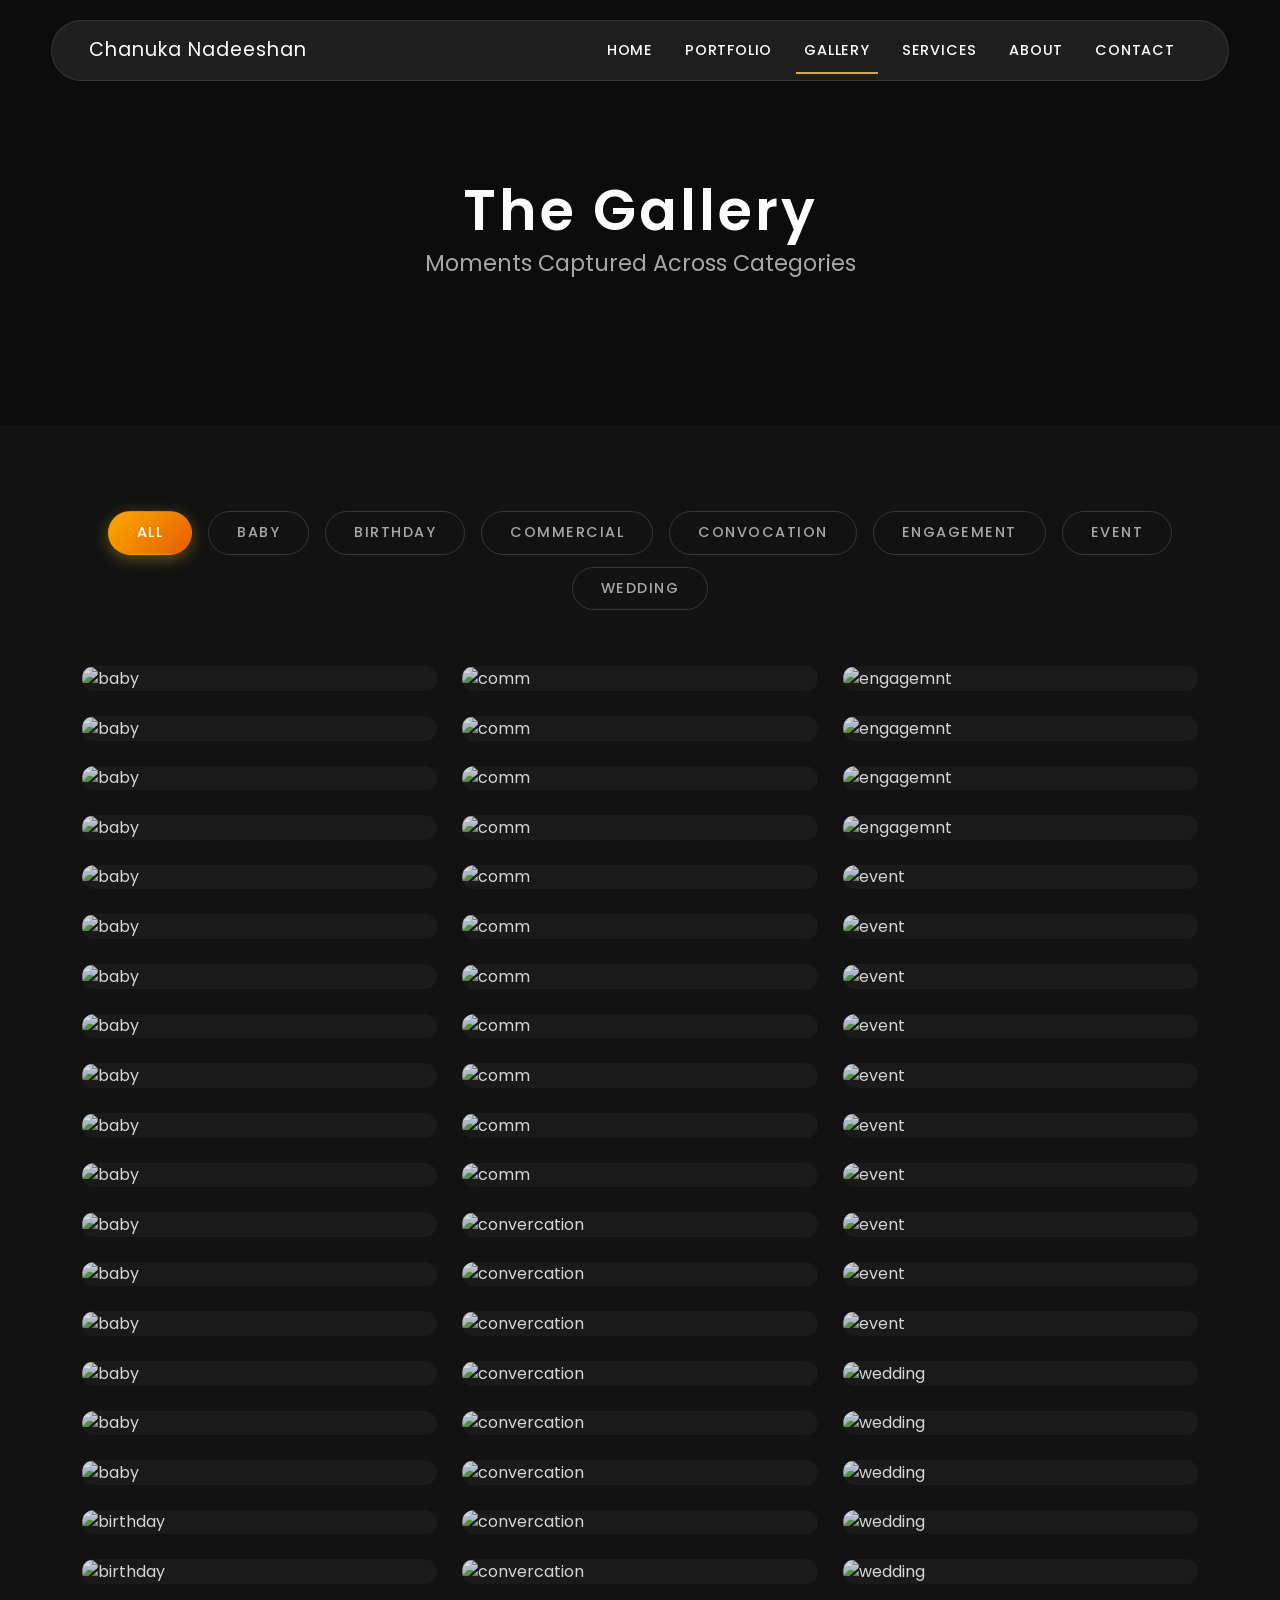
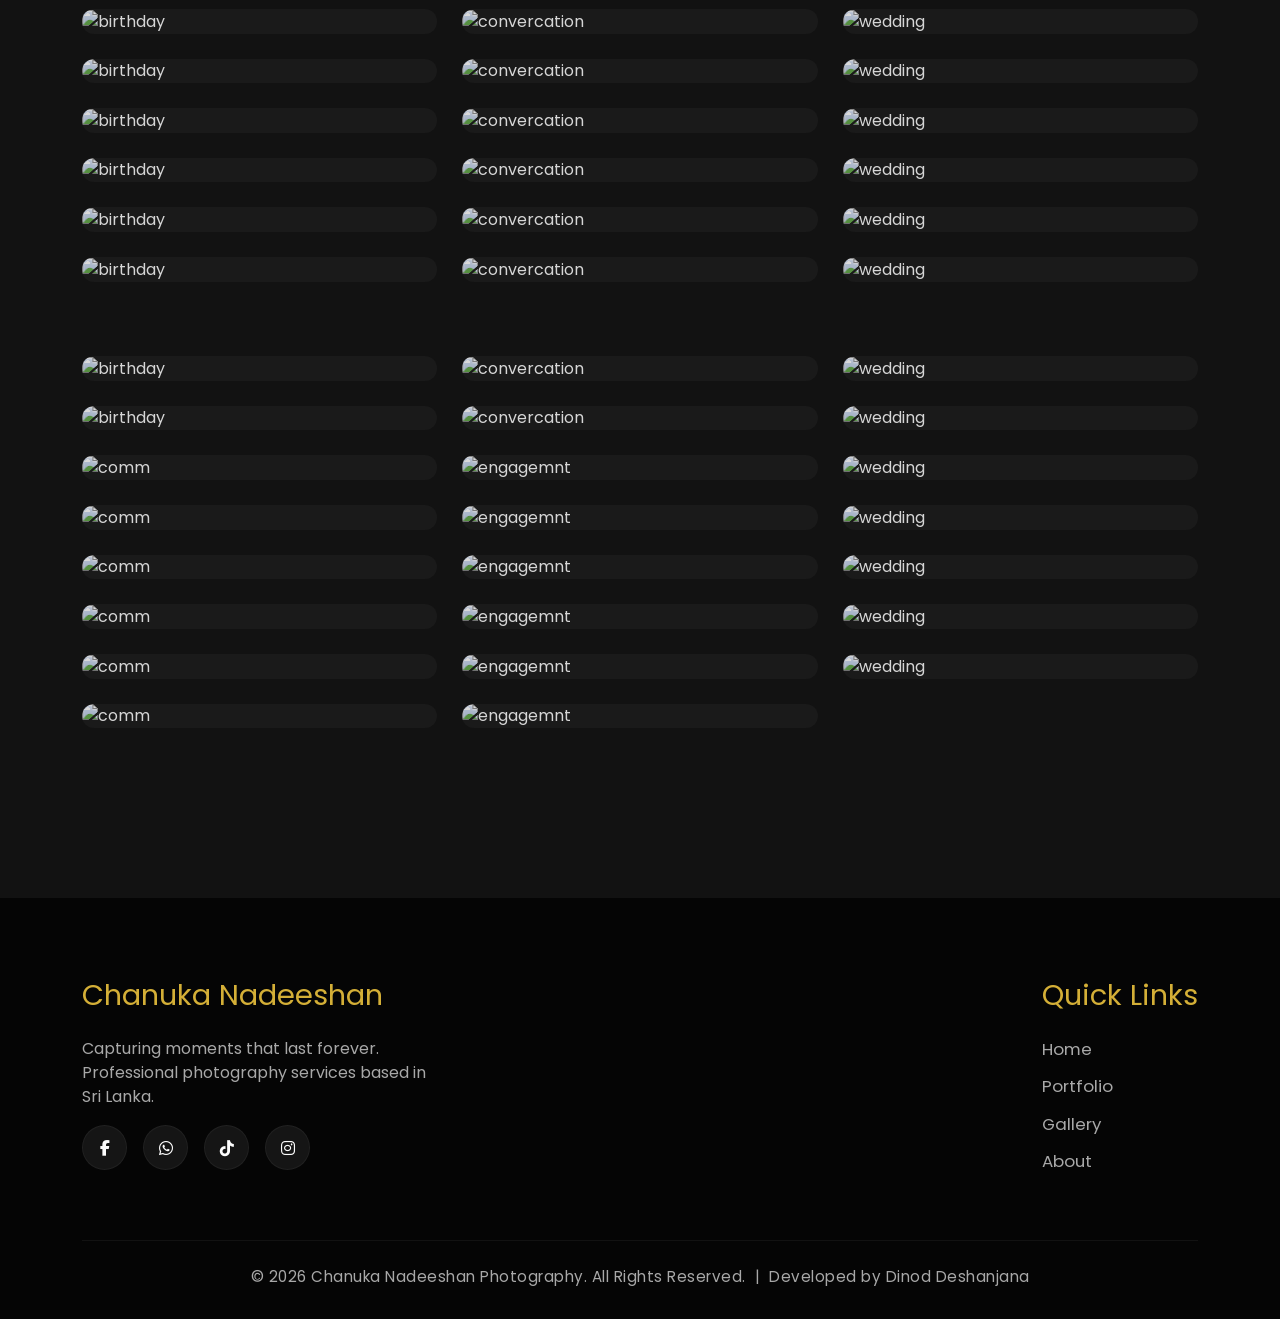
==== gallery.html @ 82fe2536 "Add gallery page, images, and helper scripts Adds a complete gallery feature and related assets: gal" ====
<!DOCTYPE html>
<html lang="en">

<head>
    <meta charset="UTF-8">
    <meta name="viewport" content="width=device-width, initial-scale=1.0">
    <title>Gallery | Chanuka Nadeeshan</title>

    <meta name="description"
        content="View the full photo gallery of Chanuka Nadeeshan, including weddings, portraits, nature, events, and birthdays.">

    <!-- Bootstrap 5 CSS -->
    <link href="https://cdn.jsdelivr.net/npm/bootstrap@5.3.2/dist/css/bootstrap.min.css" rel="stylesheet">

    <!-- Font Awesome (Icons) -->
    <link rel="stylesheet" href="https://cdnjs.cloudflare.com/ajax/libs/font-awesome/6.4.2/css/all.min.css">

    <!-- Custom CSS -->
    <link rel="stylesheet" href="style.css">
</head>

<body id="page-top" data-bs-spy="scroll" data-bs-target="#mainNav" data-bs-offset="70">

    <!-- Navigation Bar -->
    <nav class="navbar navbar-expand-lg fixed-top scrolled" id="mainNav">
        <div class="container">
            <a class="navbar-brand" href="index.html#home">Chanuka Nadeeshan</a>
            <button class="navbar-toggler" type="button" data-bs-toggle="collapse" data-bs-target="#navbarResponsive"
                aria-controls="navbarResponsive" aria-expanded="false" aria-label="Toggle navigation">
                <i class="fas fa-bars"></i>
            </button>
            <div class="collapse navbar-collapse" id="navbarResponsive">
                <ul class="navbar-nav ms-auto py-4 py-lg-0">
                    <li class="nav-item"><a class="nav-link" href="index.html#home">Home</a></li>
                    <li class="nav-item"><a class="nav-link" href="index.html#portfolio">Portfolio</a></li>
                    <li class="nav-item"><a class="nav-link active" href="gallery.html">Gallery</a></li>
                    <li class="nav-item"><a class="nav-link" href="index.html#services">Services</a></li>
                    <li class="nav-item"><a class="nav-link" href="index.html#about">About</a></li>
                    <li class="nav-item"><a class="nav-link" href="index.html#contact">Contact</a></li>
                </ul>
            </div>
        </div>
    </nav>

    <!-- Header -->
    <header class="gallery-page-header">
        <div class="container">
            <h1 class="hero-title" style="font-size: 3.5rem;">The Gallery</h1>
            <p class="hero-tagline text-muted-custom">Moments Captured Across Categories</p>
        </div>
    </header>

    <!-- Gallery Section -->
    <section class="gallery-content">
        <div class="container">
            <!-- Filter Buttons -->
            <div class="filter-container text-center">
                <button class="filter-btn active" data-filter="all">All</button>
                <button class="filter-btn" data-filter="baby">Baby</button>
                <button class="filter-btn" data-filter="birthday">Birthday</button>
                <button class="filter-btn" data-filter="comm">Commercial</button>
                <button class="filter-btn" data-filter="convercation">Convocation</button>
                <button class="filter-btn" data-filter="engagemnt">Engagement</button>
                <button class="filter-btn" data-filter="event">Event</button>
                <button class="filter-btn" data-filter="wedding">Wedding</button>
            </div>

            <!-- Masonry Grid Layout -->
            <div class="gallery-masonry" id="galleryContainer">
                <div class="gallery-grid-item baby animate-on-scroll fade-up" data-bs-toggle="modal" data-bs-target="#lightboxModal"
                    data-bs-img="Photos/baby/DSC_0100 copy.jpg"
                    data-bs-caption="Baby">
                    <img loading="lazy" decoding="async" decoding="async" src="Photos/baby/DSC_0100 copy.jpg"
                        alt="baby">
                    <i class="fas fa-search-plus overlay-icon"></i>
                </div>
                <div class="gallery-grid-item baby animate-on-scroll fade-up" data-bs-toggle="modal" data-bs-target="#lightboxModal"
                    data-bs-img="Photos/baby/DSC_0131 copy.jpg"
                    data-bs-caption="Baby">
                    <img loading="lazy" decoding="async" decoding="async" src="Photos/baby/DSC_0131 copy.jpg"
                        alt="baby">
                    <i class="fas fa-search-plus overlay-icon"></i>
                </div>
                <div class="gallery-grid-item baby animate-on-scroll fade-up" data-bs-toggle="modal" data-bs-target="#lightboxModal"
                    data-bs-img="Photos/baby/DSC_0189 copy.jpg"
                    data-bs-caption="Baby">
                    <img loading="lazy" decoding="async" decoding="async" src="Photos/baby/DSC_0189 copy.jpg"
                        alt="baby">
                    <i class="fas fa-search-plus overlay-icon"></i>
                </div>
                <div class="gallery-grid-item baby animate-on-scroll fade-up" data-bs-toggle="modal" data-bs-target="#lightboxModal"
                    data-bs-img="Photos/baby/DSC_0196 copy.jpg"
                    data-bs-caption="Baby">
                    <img loading="lazy" decoding="async" decoding="async" src="Photos/baby/DSC_0196 copy.jpg"
                        alt="baby">
                    <i class="fas fa-search-plus overlay-icon"></i>
                </div>
                <div class="gallery-grid-item baby animate-on-scroll fade-up" data-bs-toggle="modal" data-bs-target="#lightboxModal"
                    data-bs-img="Photos/baby/DSC_0201 copy1.jpg"
                    data-bs-caption="Baby">
                    <img loading="lazy" decoding="async" decoding="async" src="Photos/baby/DSC_0201 copy1.jpg"
                        alt="baby">
                    <i class="fas fa-search-plus overlay-icon"></i>
                </div>
                <div class="gallery-grid-item baby animate-on-scroll fade-up" data-bs-toggle="modal" data-bs-target="#lightboxModal"
                    data-bs-img="Photos/baby/DSC_0809-Edit.jpg"
                    data-bs-caption="Baby">
                    <img loading="lazy" decoding="async" decoding="async" src="Photos/baby/DSC_0809-Edit.jpg"
                        alt="baby">
                    <i class="fas fa-search-plus overlay-icon"></i>
                </div>
                <div class="gallery-grid-item baby animate-on-scroll fade-up" data-bs-toggle="modal" data-bs-target="#lightboxModal"
                    data-bs-img="Photos/baby/DSC_1393 copy.jpg"
                    data-bs-caption="Baby">
                    <img loading="lazy" decoding="async" decoding="async" src="Photos/baby/DSC_1393 copy.jpg"
                        alt="baby">
                    <i class="fas fa-search-plus overlay-icon"></i>
                </div>
                <div class="gallery-grid-item baby animate-on-scroll fade-up" data-bs-toggle="modal" data-bs-target="#lightboxModal"
                    data-bs-img="Photos/baby/DSC_1400 copy.jpg"
                    data-bs-caption="Baby">
                    <img loading="lazy" decoding="async" decoding="async" src="Photos/baby/DSC_1400 copy.jpg"
                        alt="baby">
                    <i class="fas fa-search-plus overlay-icon"></i>
                </div>
                <div class="gallery-grid-item baby animate-on-scroll fade-up" data-bs-toggle="modal" data-bs-target="#lightboxModal"
                    data-bs-img="Photos/baby/DSC_1410 copy.jpg"
                    data-bs-caption="Baby">
                    <img loading="lazy" decoding="async" decoding="async" src="Photos/baby/DSC_1410 copy.jpg"
                        alt="baby">
                    <i class="fas fa-search-plus overlay-icon"></i>
                </div>
                <div class="gallery-grid-item baby animate-on-scroll fade-up" data-bs-toggle="modal" data-bs-target="#lightboxModal"
                    data-bs-img="Photos/baby/DSC_1415 copy.jpg"
                    data-bs-caption="Baby">
                    <img loading="lazy" decoding="async" decoding="async" src="Photos/baby/DSC_1415 copy.jpg"
                        alt="baby">
                    <i class="fas fa-search-plus overlay-icon"></i>
                </div>
                <div class="gallery-grid-item baby animate-on-scroll fade-up" data-bs-toggle="modal" data-bs-target="#lightboxModal"
                    data-bs-img="Photos/baby/DSC_1418 copy.jpg"
                    data-bs-caption="Baby">
                    <img loading="lazy" decoding="async" decoding="async" src="Photos/baby/DSC_1418 copy.jpg"
                        alt="baby">
                    <i class="fas fa-search-plus overlay-icon"></i>
                </div>
                <div class="gallery-grid-item baby animate-on-scroll fade-up" data-bs-toggle="modal" data-bs-target="#lightboxModal"
                    data-bs-img="Photos/baby/DSC_1421 copy.jpg"
                    data-bs-caption="Baby">
                    <img loading="lazy" decoding="async" decoding="async" src="Photos/baby/DSC_1421 copy.jpg"
                        alt="baby">
                    <i class="fas fa-search-plus overlay-icon"></i>
                </div>
                <div class="gallery-grid-item baby animate-on-scroll fade-up" data-bs-toggle="modal" data-bs-target="#lightboxModal"
                    data-bs-img="Photos/baby/DSC_1511 copy.jpg"
                    data-bs-caption="Baby">
                    <img loading="lazy" decoding="async" decoding="async" src="Photos/baby/DSC_1511 copy.jpg"
                        alt="baby">
                    <i class="fas fa-search-plus overlay-icon"></i>
                </div>
                <div class="gallery-grid-item baby animate-on-scroll fade-up" data-bs-toggle="modal" data-bs-target="#lightboxModal"
                    data-bs-img="Photos/baby/DSC_1523-Edit copy.jpg"
                    data-bs-caption="Baby">
                    <img loading="lazy" decoding="async" decoding="async" src="Photos/baby/DSC_1523-Edit copy.jpg"
                        alt="baby">
                    <i class="fas fa-search-plus overlay-icon"></i>
                </div>
                <div class="gallery-grid-item baby animate-on-scroll fade-up" data-bs-toggle="modal" data-bs-target="#lightboxModal"
                    data-bs-img="Photos/baby/DSC_1595 copy.jpg"
                    data-bs-caption="Baby">
                    <img loading="lazy" decoding="async" decoding="async" src="Photos/baby/DSC_1595 copy.jpg"
                        alt="baby">
                    <i class="fas fa-search-plus overlay-icon"></i>
                </div>
                <div class="gallery-grid-item baby animate-on-scroll fade-up" data-bs-toggle="modal" data-bs-target="#lightboxModal"
                    data-bs-img="Photos/baby/DSC_1616 copy.jpg"
                    data-bs-caption="Baby">
                    <img loading="lazy" decoding="async" decoding="async" src="Photos/baby/DSC_1616 copy.jpg"
                        alt="baby">
                    <i class="fas fa-search-plus overlay-icon"></i>
                </div>
                <div class="gallery-grid-item baby animate-on-scroll fade-up" data-bs-toggle="modal" data-bs-target="#lightboxModal"
                    data-bs-img="Photos/baby/DSC_1634 copy.jpg"
                    data-bs-caption="Baby">
                    <img loading="lazy" decoding="async" decoding="async" src="Photos/baby/DSC_1634 copy.jpg"
                        alt="baby">
                    <i class="fas fa-search-plus overlay-icon"></i>
                </div>
                <div class="gallery-grid-item birthday animate-on-scroll fade-up" data-bs-toggle="modal" data-bs-target="#lightboxModal"
                    data-bs-img="Photos/birthday/1.jpg"
                    data-bs-caption="Birthday">
                    <img loading="lazy" decoding="async" decoding="async" src="Photos/birthday/1.jpg"
                        alt="birthday">
                    <i class="fas fa-search-plus overlay-icon"></i>
                </div>
                <div class="gallery-grid-item birthday animate-on-scroll fade-up" data-bs-toggle="modal" data-bs-target="#lightboxModal"
                    data-bs-img="Photos/birthday/2.jpg"
                    data-bs-caption="Birthday">
                    <img loading="lazy" decoding="async" decoding="async" src="Photos/birthday/2.jpg"
                        alt="birthday">
                    <i class="fas fa-search-plus overlay-icon"></i>
                </div>
                <div class="gallery-grid-item birthday animate-on-scroll fade-up" data-bs-toggle="modal" data-bs-target="#lightboxModal"
                    data-bs-img="Photos/birthday/reguni-26 copy.jpg"
                    data-bs-caption="Birthday">
                    <img loading="lazy" decoding="async" decoding="async" src="Photos/birthday/reguni-26 copy.jpg"
                        alt="birthday">
                    <i class="fas fa-search-plus overlay-icon"></i>
                </div>
                <div class="gallery-grid-item birthday animate-on-scroll fade-up" data-bs-toggle="modal" data-bs-target="#lightboxModal"
                    data-bs-img="Photos/birthday/reguni-38 copy.jpg"
                    data-bs-caption="Birthday">
                    <img loading="lazy" decoding="async" decoding="async" src="Photos/birthday/reguni-38 copy.jpg"
                        alt="birthday">
                    <i class="fas fa-search-plus overlay-icon"></i>
                </div>
                <div class="gallery-grid-item birthday animate-on-scroll fade-up" data-bs-toggle="modal" data-bs-target="#lightboxModal"
                    data-bs-img="Photos/birthday/reguni-48 copy.jpg"
                    data-bs-caption="Birthday">
                    <img loading="lazy" decoding="async" decoding="async" src="Photos/birthday/reguni-48 copy.jpg"
                        alt="birthday">
                    <i class="fas fa-search-plus overlay-icon"></i>
                </div>
                <div class="gallery-grid-item birthday animate-on-scroll fade-up" data-bs-toggle="modal" data-bs-target="#lightboxModal"
                    data-bs-img="Photos/birthday/reguni-52 copy.jpg"
                    data-bs-caption="Birthday">
                    <img loading="lazy" decoding="async" decoding="async" src="Photos/birthday/reguni-52 copy.jpg"
                        alt="birthday">
                    <i class="fas fa-search-plus overlay-icon"></i>
                </div>
                <div class="gallery-grid-item birthday animate-on-scroll fade-up" data-bs-toggle="modal" data-bs-target="#lightboxModal"
                    data-bs-img="Photos/birthday/reguni-55 copy.jpg"
                    data-bs-caption="Birthday">
                    <img loading="lazy" decoding="async" decoding="async" src="Photos/birthday/reguni-55 copy.jpg"
                        alt="birthday">
                    <i class="fas fa-search-plus overlay-icon"></i>
                </div>
                <div class="gallery-grid-item birthday animate-on-scroll fade-up" data-bs-toggle="modal" data-bs-target="#lightboxModal"
                    data-bs-img="Photos/birthday/reguni-61 copy.jpg"
                    data-bs-caption="Birthday">
                    <img loading="lazy" decoding="async" decoding="async" src="Photos/birthday/reguni-61 copy.jpg"
                        alt="birthday">
                    <i class="fas fa-search-plus overlay-icon"></i>
                </div>
                <div class="gallery-grid-item birthday animate-on-scroll fade-up" data-bs-toggle="modal" data-bs-target="#lightboxModal"
                    data-bs-img="Photos/birthday/reguni-64 copy.jpg"
                    data-bs-caption="Birthday">
                    <img loading="lazy" decoding="async" decoding="async" src="Photos/birthday/reguni-64 copy.jpg"
                        alt="birthday">
                    <i class="fas fa-search-plus overlay-icon"></i>
                </div>
                <div class="gallery-grid-item birthday animate-on-scroll fade-up" data-bs-toggle="modal" data-bs-target="#lightboxModal"
                    data-bs-img="Photos/birthday/reguni-88 copy.jpg"
                    data-bs-caption="Birthday">
                    <img loading="lazy" decoding="async" decoding="async" src="Photos/birthday/reguni-88 copy.jpg"
                        alt="birthday">
                    <i class="fas fa-search-plus overlay-icon"></i>
                </div>
                <div class="gallery-grid-item birthday animate-on-scroll fade-up" data-bs-toggle="modal" data-bs-target="#lightboxModal"
                    data-bs-img="Photos/birthday/Untitled-1 copy.jpg"
                    data-bs-caption="Birthday">
                    <img loading="lazy" decoding="async" decoding="async" src="Photos/birthday/Untitled-1 copy.jpg"
                        alt="birthday">
                    <i class="fas fa-search-plus overlay-icon"></i>
                </div>
                <div class="gallery-grid-item comm animate-on-scroll fade-up" data-bs-toggle="modal" data-bs-target="#lightboxModal"
                    data-bs-img="Photos/comm/1.jpg"
                    data-bs-caption="Commercial">
                    <img loading="lazy" decoding="async" decoding="async" src="Photos/comm/1.jpg"
                        alt="comm">
                    <i class="fas fa-search-plus overlay-icon"></i>
                </div>
                <div class="gallery-grid-item comm animate-on-scroll fade-up" data-bs-toggle="modal" data-bs-target="#lightboxModal"
                    data-bs-img="Photos/comm/11.jpg"
                    data-bs-caption="Commercial">
                    <img loading="lazy" decoding="async" decoding="async" src="Photos/comm/11.jpg"
                        alt="comm">
                    <i class="fas fa-search-plus overlay-icon"></i>
                </div>
                <div class="gallery-grid-item comm animate-on-scroll fade-up" data-bs-toggle="modal" data-bs-target="#lightboxModal"
                    data-bs-img="Photos/comm/14.jpg"
                    data-bs-caption="Commercial">
                    <img loading="lazy" decoding="async" decoding="async" src="Photos/comm/14.jpg"
                        alt="comm">
                    <i class="fas fa-search-plus overlay-icon"></i>
                </div>
                <div class="gallery-grid-item comm animate-on-scroll fade-up" data-bs-toggle="modal" data-bs-target="#lightboxModal"
                    data-bs-img="Photos/comm/15.jpg"
                    data-bs-caption="Commercial">
                    <img loading="lazy" decoding="async" decoding="async" src="Photos/comm/15.jpg"
                        alt="comm">
                    <i class="fas fa-search-plus overlay-icon"></i>
                </div>
                <div class="gallery-grid-item comm animate-on-scroll fade-up" data-bs-toggle="modal" data-bs-target="#lightboxModal"
                    data-bs-img="Photos/comm/2.jpg"
                    data-bs-caption="Commercial">
                    <img loading="lazy" decoding="async" decoding="async" src="Photos/comm/2.jpg"
                        alt="comm">
                    <i class="fas fa-search-plus overlay-icon"></i>
                </div>
                <div class="gallery-grid-item comm animate-on-scroll fade-up" data-bs-toggle="modal" data-bs-target="#lightboxModal"
                    data-bs-img="Photos/comm/21.jpg"
                    data-bs-caption="Commercial">
                    <img loading="lazy" decoding="async" decoding="async" src="Photos/comm/21.jpg"
                        alt="comm">
                    <i class="fas fa-search-plus overlay-icon"></i>
                </div>
                <div class="gallery-grid-item comm animate-on-scroll fade-up" data-bs-toggle="modal" data-bs-target="#lightboxModal"
                    data-bs-img="Photos/comm/5.jpg"
                    data-bs-caption="Commercial">
                    <img loading="lazy" decoding="async" decoding="async" src="Photos/comm/5.jpg"
                        alt="comm">
                    <i class="fas fa-search-plus overlay-icon"></i>
                </div>
                <div class="gallery-grid-item comm animate-on-scroll fade-up" data-bs-toggle="modal" data-bs-target="#lightboxModal"
                    data-bs-img="Photos/comm/DSC_0998-Edit copy.jpg"
                    data-bs-caption="Commercial">
                    <img loading="lazy" decoding="async" decoding="async" src="Photos/comm/DSC_0998-Edit copy.jpg"
                        alt="comm">
                    <i class="fas fa-search-plus overlay-icon"></i>
                </div>
                <div class="gallery-grid-item comm animate-on-scroll fade-up" data-bs-toggle="modal" data-bs-target="#lightboxModal"
                    data-bs-img="Photos/comm/DSC_1000-Edit copy.jpg"
                    data-bs-caption="Commercial">
                    <img loading="lazy" decoding="async" decoding="async" src="Photos/comm/DSC_1000-Edit copy.jpg"
                        alt="comm">
                    <i class="fas fa-search-plus overlay-icon"></i>
                </div>
                <div class="gallery-grid-item comm animate-on-scroll fade-up" data-bs-toggle="modal" data-bs-target="#lightboxModal"
                    data-bs-img="Photos/comm/DSC_1002-Edit.jpg"
                    data-bs-caption="Commercial">
                    <img loading="lazy" decoding="async" decoding="async" src="Photos/comm/DSC_1002-Edit.jpg"
                        alt="comm">
                    <i class="fas fa-search-plus overlay-icon"></i>
                </div>
                <div class="gallery-grid-item comm animate-on-scroll fade-up" data-bs-toggle="modal" data-bs-target="#lightboxModal"
                    data-bs-img="Photos/comm/DSC_1005-Edit copy.jpg"
                    data-bs-caption="Commercial">
                    <img loading="lazy" decoding="async" decoding="async" src="Photos/comm/DSC_1005-Edit copy.jpg"
                        alt="comm">
                    <i class="fas fa-search-plus overlay-icon"></i>
                </div>
                <div class="gallery-grid-item comm animate-on-scroll fade-up" data-bs-toggle="modal" data-bs-target="#lightboxModal"
                    data-bs-img="Photos/comm/DSC_1015-Edit copy.jpg"
                    data-bs-caption="Commercial">
                    <img loading="lazy" decoding="async" decoding="async" src="Photos/comm/DSC_1015-Edit copy.jpg"
                        alt="comm">
                    <i class="fas fa-search-plus overlay-icon"></i>
                </div>
                <div class="gallery-grid-item comm animate-on-scroll fade-up" data-bs-toggle="modal" data-bs-target="#lightboxModal"
                    data-bs-img="Photos/comm/DSC_1018-Edit copy.jpg"
                    data-bs-caption="Commercial">
                    <img loading="lazy" decoding="async" decoding="async" src="Photos/comm/DSC_1018-Edit copy.jpg"
                        alt="comm">
                    <i class="fas fa-search-plus overlay-icon"></i>
                </div>
                <div class="gallery-grid-item comm animate-on-scroll fade-up" data-bs-toggle="modal" data-bs-target="#lightboxModal"
                    data-bs-img="Photos/comm/DSC_1057-Edit.jpg"
                    data-bs-caption="Commercial">
                    <img loading="lazy" decoding="async" decoding="async" src="Photos/comm/DSC_1057-Edit.jpg"
                        alt="comm">
                    <i class="fas fa-search-plus overlay-icon"></i>
                </div>
                <div class="gallery-grid-item comm animate-on-scroll fade-up" data-bs-toggle="modal" data-bs-target="#lightboxModal"
                    data-bs-img="Photos/comm/DSC_1069-Edit.jpg"
                    data-bs-caption="Commercial">
                    <img loading="lazy" decoding="async" decoding="async" src="Photos/comm/DSC_1069-Edit.jpg"
                        alt="comm">
                    <i class="fas fa-search-plus overlay-icon"></i>
                </div>
                <div class="gallery-grid-item comm animate-on-scroll fade-up" data-bs-toggle="modal" data-bs-target="#lightboxModal"
                    data-bs-img="Photos/comm/DSC_1129-Edit.jpg"
                    data-bs-caption="Commercial">
                    <img loading="lazy" decoding="async" decoding="async" src="Photos/comm/DSC_1129-Edit.jpg"
                        alt="comm">
                    <i class="fas fa-search-plus overlay-icon"></i>
                </div>
                <div class="gallery-grid-item comm animate-on-scroll fade-up" data-bs-toggle="modal" data-bs-target="#lightboxModal"
                    data-bs-img="Photos/comm/Untitled-1 copy.jpg"
                    data-bs-caption="Commercial">
                    <img loading="lazy" decoding="async" decoding="async" src="Photos/comm/Untitled-1 copy.jpg"
                        alt="comm">
                    <i class="fas fa-search-plus overlay-icon"></i>
                </div>
                <div class="gallery-grid-item convercation animate-on-scroll fade-up" data-bs-toggle="modal" data-bs-target="#lightboxModal"
                    data-bs-img="Photos/convercation/DSC_0021-Edit copy.jpg"
                    data-bs-caption="Convocation">
                    <img loading="lazy" decoding="async" decoding="async" src="Photos/convercation/DSC_0021-Edit copy.jpg"
                        alt="convercation">
                    <i class="fas fa-search-plus overlay-icon"></i>
                </div>
                <div class="gallery-grid-item convercation animate-on-scroll fade-up" data-bs-toggle="modal" data-bs-target="#lightboxModal"
                    data-bs-img="Photos/convercation/DSC_0036-Edit copy.jpg"
                    data-bs-caption="Convocation">
                    <img loading="lazy" decoding="async" decoding="async" src="Photos/convercation/DSC_0036-Edit copy.jpg"
                        alt="convercation">
                    <i class="fas fa-search-plus overlay-icon"></i>
                </div>
                <div class="gallery-grid-item convercation animate-on-scroll fade-up" data-bs-toggle="modal" data-bs-target="#lightboxModal"
                    data-bs-img="Photos/convercation/DSC_0059-Edit-2 copy.jpg"
                    data-bs-caption="Convocation">
                    <img loading="lazy" decoding="async" decoding="async" src="Photos/convercation/DSC_0059-Edit-2 copy.jpg"
                        alt="convercation">
                    <i class="fas fa-search-plus overlay-icon"></i>
                </div>
                <div class="gallery-grid-item convercation animate-on-scroll fade-up" data-bs-toggle="modal" data-bs-target="#lightboxModal"
                    data-bs-img="Photos/convercation/DSC_0061-Edit copy.jpg"
                    data-bs-caption="Convocation">
                    <img loading="lazy" decoding="async" decoding="async" src="Photos/convercation/DSC_0061-Edit copy.jpg"
                        alt="convercation">
                    <i class="fas fa-search-plus overlay-icon"></i>
                </div>
                <div class="gallery-grid-item convercation animate-on-scroll fade-up" data-bs-toggle="modal" data-bs-target="#lightboxModal"
                    data-bs-img="Photos/convercation/DSC_0094-Edit copy.jpg"
                    data-bs-caption="Convocation">
                    <img loading="lazy" decoding="async" decoding="async" src="Photos/convercation/DSC_0094-Edit copy.jpg"
                        alt="convercation">
                    <i class="fas fa-search-plus overlay-icon"></i>
                </div>
                <div class="gallery-grid-item convercation animate-on-scroll fade-up" data-bs-toggle="modal" data-bs-target="#lightboxModal"
                    data-bs-img="Photos/convercation/DSC_0113-Edit.jpg"
                    data-bs-caption="Convocation">
                    <img loading="lazy" decoding="async" decoding="async" src="Photos/convercation/DSC_0113-Edit.jpg"
                        alt="convercation">
                    <i class="fas fa-search-plus overlay-icon"></i>
                </div>
                <div class="gallery-grid-item convercation animate-on-scroll fade-up" data-bs-toggle="modal" data-bs-target="#lightboxModal"
                    data-bs-img="Photos/convercation/DSC_0115-Edit copy.jpg"
                    data-bs-caption="Convocation">
                    <img loading="lazy" decoding="async" decoding="async" src="Photos/convercation/DSC_0115-Edit copy.jpg"
                        alt="convercation">
                    <i class="fas fa-search-plus overlay-icon"></i>
                </div>
                <div class="gallery-grid-item convercation animate-on-scroll fade-up" data-bs-toggle="modal" data-bs-target="#lightboxModal"
                    data-bs-img="Photos/convercation/DSC_0241-Edit copy.jpg"
                    data-bs-caption="Convocation">
                    <img loading="lazy" decoding="async" decoding="async" src="Photos/convercation/DSC_0241-Edit copy.jpg"
                        alt="convercation">
                    <i class="fas fa-search-plus overlay-icon"></i>
                </div>
                <div class="gallery-grid-item convercation animate-on-scroll fade-up" data-bs-toggle="modal" data-bs-target="#lightboxModal"
                    data-bs-img="Photos/convercation/DSC_0267-Edit copy.jpg"
                    data-bs-caption="Convocation">
                    <img loading="lazy" decoding="async" decoding="async" src="Photos/convercation/DSC_0267-Edit copy.jpg"
                        alt="convercation">
                    <i class="fas fa-search-plus overlay-icon"></i>
                </div>
                <div class="gallery-grid-item convercation animate-on-scroll fade-up" data-bs-toggle="modal" data-bs-target="#lightboxModal"
                    data-bs-img="Photos/convercation/DSC_0270-Edit copy.jpg"
                    data-bs-caption="Convocation">
                    <img loading="lazy" decoding="async" decoding="async" src="Photos/convercation/DSC_0270-Edit copy.jpg"
                        alt="convercation">
                    <i class="fas fa-search-plus overlay-icon"></i>
                </div>
                <div class="gallery-grid-item convercation animate-on-scroll fade-up" data-bs-toggle="modal" data-bs-target="#lightboxModal"
                    data-bs-img="Photos/convercation/DSC_0296-Edit copy.jpg"
                    data-bs-caption="Convocation">
                    <img loading="lazy" decoding="async" decoding="async" src="Photos/convercation/DSC_0296-Edit copy.jpg"
                        alt="convercation">
                    <i class="fas fa-search-plus overlay-icon"></i>
                </div>
                <div class="gallery-grid-item convercation animate-on-scroll fade-up" data-bs-toggle="modal" data-bs-target="#lightboxModal"
                    data-bs-img="Photos/convercation/DSC_0460-Edit copy.jpg"
                    data-bs-caption="Convocation">
                    <img loading="lazy" decoding="async" decoding="async" src="Photos/convercation/DSC_0460-Edit copy.jpg"
                        alt="convercation">
                    <i class="fas fa-search-plus overlay-icon"></i>
                </div>
                <div class="gallery-grid-item convercation animate-on-scroll fade-up" data-bs-toggle="modal" data-bs-target="#lightboxModal"
                    data-bs-img="Photos/convercation/DSC_0550-Edit copy.jpg"
                    data-bs-caption="Convocation">
                    <img loading="lazy" decoding="async" decoding="async" src="Photos/convercation/DSC_0550-Edit copy.jpg"
                        alt="convercation">
                    <i class="fas fa-search-plus overlay-icon"></i>
                </div>
                <div class="gallery-grid-item convercation animate-on-scroll fade-up" data-bs-toggle="modal" data-bs-target="#lightboxModal"
                    data-bs-img="Photos/convercation/DSC_0570-Edit copy.jpg"
                    data-bs-caption="Convocation">
                    <img loading="lazy" decoding="async" decoding="async" src="Photos/convercation/DSC_0570-Edit copy.jpg"
                        alt="convercation">
                    <i class="fas fa-search-plus overlay-icon"></i>
                </div>
                <div class="gallery-grid-item convercation animate-on-scroll fade-up" data-bs-toggle="modal" data-bs-target="#lightboxModal"
                    data-bs-img="Photos/convercation/DSC_0606-Edit copy.jpg"
                    data-bs-caption="Convocation">
                    <img loading="lazy" decoding="async" decoding="async" src="Photos/convercation/DSC_0606-Edit copy.jpg"
                        alt="convercation">
                    <i class="fas fa-search-plus overlay-icon"></i>
                </div>
                <div class="gallery-grid-item convercation animate-on-scroll fade-up" data-bs-toggle="modal" data-bs-target="#lightboxModal"
                    data-bs-img="Photos/convercation/Untitled-2.jpg"
                    data-bs-caption="Convocation">
                    <img loading="lazy" decoding="async" decoding="async" src="Photos/convercation/Untitled-2.jpg"
                        alt="convercation">
                    <i class="fas fa-search-plus overlay-icon"></i>
                </div>
                <div class="gallery-grid-item convercation animate-on-scroll fade-up" data-bs-toggle="modal" data-bs-target="#lightboxModal"
                    data-bs-img="Photos/convercation/Untitled-5.jpg"
                    data-bs-caption="Convocation">
                    <img loading="lazy" decoding="async" decoding="async" src="Photos/convercation/Untitled-5.jpg"
                        alt="convercation">
                    <i class="fas fa-search-plus overlay-icon"></i>
                </div>
                <div class="gallery-grid-item engagemnt animate-on-scroll fade-up" data-bs-toggle="modal" data-bs-target="#lightboxModal"
                    data-bs-img="Photos/engagemnt/DSC_0147 copy.jpg"
                    data-bs-caption="Engagement">
                    <img loading="lazy" decoding="async" decoding="async" src="Photos/engagemnt/DSC_0147 copy.jpg"
                        alt="engagemnt">
                    <i class="fas fa-search-plus overlay-icon"></i>
                </div>
                <div class="gallery-grid-item engagemnt animate-on-scroll fade-up" data-bs-toggle="modal" data-bs-target="#lightboxModal"
                    data-bs-img="Photos/engagemnt/DSC_0149 copy.jpg"
                    data-bs-caption="Engagement">
                    <img loading="lazy" decoding="async" decoding="async" src="Photos/engagemnt/DSC_0149 copy.jpg"
                        alt="engagemnt">
                    <i class="fas fa-search-plus overlay-icon"></i>
                </div>
                <div class="gallery-grid-item engagemnt animate-on-scroll fade-up" data-bs-toggle="modal" data-bs-target="#lightboxModal"
                    data-bs-img="Photos/engagemnt/DSC_0201 copy.jpg"
                    data-bs-caption="Engagement">
                    <img loading="lazy" decoding="async" decoding="async" src="Photos/engagemnt/DSC_0201 copy.jpg"
                        alt="engagemnt">
                    <i class="fas fa-search-plus overlay-icon"></i>
                </div>
                <div class="gallery-grid-item engagemnt animate-on-scroll fade-up" data-bs-toggle="modal" data-bs-target="#lightboxModal"
                    data-bs-img="Photos/engagemnt/DSC_0204 copy.jpg"
                    data-bs-caption="Engagement">
                    <img loading="lazy" decoding="async" decoding="async" src="Photos/engagemnt/DSC_0204 copy.jpg"
                        alt="engagemnt">
                    <i class="fas fa-search-plus overlay-icon"></i>
                </div>
                <div class="gallery-grid-item engagemnt animate-on-scroll fade-up" data-bs-toggle="modal" data-bs-target="#lightboxModal"
                    data-bs-img="Photos/engagemnt/DSC_0592-Edit copy.jpg"
                    data-bs-caption="Engagement">
                    <img loading="lazy" decoding="async" decoding="async" src="Photos/engagemnt/DSC_0592-Edit copy.jpg"
                        alt="engagemnt">
                    <i class="fas fa-search-plus overlay-icon"></i>
                </div>
                <div class="gallery-grid-item engagemnt animate-on-scroll fade-up" data-bs-toggle="modal" data-bs-target="#lightboxModal"
                    data-bs-img="Photos/engagemnt/DSC_0664-Edit copy.jpg"
                    data-bs-caption="Engagement">
                    <img loading="lazy" decoding="async" decoding="async" src="Photos/engagemnt/DSC_0664-Edit copy.jpg"
                        alt="engagemnt">
                    <i class="fas fa-search-plus overlay-icon"></i>
                </div>
                <div class="gallery-grid-item engagemnt animate-on-scroll fade-up" data-bs-toggle="modal" data-bs-target="#lightboxModal"
                    data-bs-img="Photos/engagemnt/DSC_0754-Edit copy.jpg"
                    data-bs-caption="Engagement">
                    <img loading="lazy" decoding="async" decoding="async" src="Photos/engagemnt/DSC_0754-Edit copy.jpg"
                        alt="engagemnt">
                    <i class="fas fa-search-plus overlay-icon"></i>
                </div>
                <div class="gallery-grid-item engagemnt animate-on-scroll fade-up" data-bs-toggle="modal" data-bs-target="#lightboxModal"
                    data-bs-img="Photos/engagemnt/Orange Green Photo Autumn Harvest Instagram Post.png"
                    data-bs-caption="Engagement">
                    <img loading="lazy" decoding="async" decoding="async" src="Photos/engagemnt/Orange Green Photo Autumn Harvest Instagram Post.png"
                        alt="engagemnt">
                    <i class="fas fa-search-plus overlay-icon"></i>
                </div>
                <div class="gallery-grid-item engagemnt animate-on-scroll fade-up" data-bs-toggle="modal" data-bs-target="#lightboxModal"
                    data-bs-img="Photos/engagemnt/White Moden Romantic Wedding Photo Collage.png"
                    data-bs-caption="Engagement">
                    <img loading="lazy" decoding="async" decoding="async" src="Photos/engagemnt/White Moden Romantic Wedding Photo Collage.png"
                        alt="engagemnt">
                    <i class="fas fa-search-plus overlay-icon"></i>
                </div>
                <div class="gallery-grid-item engagemnt animate-on-scroll fade-up" data-bs-toggle="modal" data-bs-target="#lightboxModal"
                    data-bs-img="Photos/engagemnt/White Simple Minimalist Happy Wedding Photo Collage.png"
                    data-bs-caption="Engagement">
                    <img loading="lazy" decoding="async" decoding="async" src="Photos/engagemnt/White Simple Minimalist Happy Wedding Photo Collage.png"
                        alt="engagemnt">
                    <i class="fas fa-search-plus overlay-icon"></i>
                </div>
                <div class="gallery-grid-item event animate-on-scroll fade-up" data-bs-toggle="modal" data-bs-target="#lightboxModal"
                    data-bs-img="Photos/event/DSC_0273.jpg"
                    data-bs-caption="Events">
                    <img loading="lazy" decoding="async" decoding="async" src="Photos/event/DSC_0273.jpg"
                        alt="event">
                    <i class="fas fa-search-plus overlay-icon"></i>
                </div>
                <div class="gallery-grid-item event animate-on-scroll fade-up" data-bs-toggle="modal" data-bs-target="#lightboxModal"
                    data-bs-img="Photos/event/DSC_0288.jpg"
                    data-bs-caption="Events">
                    <img loading="lazy" decoding="async" decoding="async" src="Photos/event/DSC_0288.jpg"
                        alt="event">
                    <i class="fas fa-search-plus overlay-icon"></i>
                </div>
                <div class="gallery-grid-item event animate-on-scroll fade-up" data-bs-toggle="modal" data-bs-target="#lightboxModal"
                    data-bs-img="Photos/event/DSC_0348.jpg"
                    data-bs-caption="Events">
                    <img loading="lazy" decoding="async" decoding="async" src="Photos/event/DSC_0348.jpg"
                        alt="event">
                    <i class="fas fa-search-plus overlay-icon"></i>
                </div>
                <div class="gallery-grid-item event animate-on-scroll fade-up" data-bs-toggle="modal" data-bs-target="#lightboxModal"
                    data-bs-img="Photos/event/DSC_0363.jpg"
                    data-bs-caption="Events">
                    <img loading="lazy" decoding="async" decoding="async" src="Photos/event/DSC_0363.jpg"
                        alt="event">
                    <i class="fas fa-search-plus overlay-icon"></i>
                </div>
                <div class="gallery-grid-item event animate-on-scroll fade-up" data-bs-toggle="modal" data-bs-target="#lightboxModal"
                    data-bs-img="Photos/event/DSC_0372.jpg"
                    data-bs-caption="Events">
                    <img loading="lazy" decoding="async" decoding="async" src="Photos/event/DSC_0372.jpg"
                        alt="event">
                    <i class="fas fa-search-plus overlay-icon"></i>
                </div>
                <div class="gallery-grid-item event animate-on-scroll fade-up" data-bs-toggle="modal" data-bs-target="#lightboxModal"
                    data-bs-img="Photos/event/DSC_0426.jpg"
                    data-bs-caption="Events">
                    <img loading="lazy" decoding="async" decoding="async" src="Photos/event/DSC_0426.jpg"
                        alt="event">
                    <i class="fas fa-search-plus overlay-icon"></i>
                </div>
                <div class="gallery-grid-item event animate-on-scroll fade-up" data-bs-toggle="modal" data-bs-target="#lightboxModal"
                    data-bs-img="Photos/event/DSC_0465-Edit.jpg"
                    data-bs-caption="Events">
                    <img loading="lazy" decoding="async" decoding="async" src="Photos/event/DSC_0465-Edit.jpg"
                        alt="event">
                    <i class="fas fa-search-plus overlay-icon"></i>
                </div>
                <div class="gallery-grid-item event animate-on-scroll fade-up" data-bs-toggle="modal" data-bs-target="#lightboxModal"
                    data-bs-img="Photos/event/DSC_0471.jpg"
                    data-bs-caption="Events">
                    <img loading="lazy" decoding="async" decoding="async" src="Photos/event/DSC_0471.jpg"
                        alt="event">
                    <i class="fas fa-search-plus overlay-icon"></i>
                </div>
                <div class="gallery-grid-item event animate-on-scroll fade-up" data-bs-toggle="modal" data-bs-target="#lightboxModal"
                    data-bs-img="Photos/event/DSC_0476.jpg"
                    data-bs-caption="Events">
                    <img loading="lazy" decoding="async" decoding="async" src="Photos/event/DSC_0476.jpg"
                        alt="event">
                    <i class="fas fa-search-plus overlay-icon"></i>
                </div>
                <div class="gallery-grid-item event animate-on-scroll fade-up" data-bs-toggle="modal" data-bs-target="#lightboxModal"
                    data-bs-img="Photos/event/DSC_0519.jpg"
                    data-bs-caption="Events">
                    <img loading="lazy" decoding="async" decoding="async" src="Photos/event/DSC_0519.jpg"
                        alt="event">
                    <i class="fas fa-search-plus overlay-icon"></i>
                </div>
                <div class="gallery-grid-item wedding animate-on-scroll fade-up" data-bs-toggle="modal" data-bs-target="#lightboxModal"
                    data-bs-img="Photos/wedding/DSC_0071 copy.jpg"
                    data-bs-caption="Wedding">
                    <img loading="lazy" decoding="async" decoding="async" src="Photos/wedding/DSC_0071 copy.jpg"
                        alt="wedding">
                    <i class="fas fa-search-plus overlay-icon"></i>
                </div>
                <div class="gallery-grid-item wedding animate-on-scroll fade-up" data-bs-toggle="modal" data-bs-target="#lightboxModal"
                    data-bs-img="Photos/wedding/DSC_0085 copy.jpg"
                    data-bs-caption="Wedding">
                    <img loading="lazy" decoding="async" decoding="async" src="Photos/wedding/DSC_0085 copy.jpg"
                        alt="wedding">
                    <i class="fas fa-search-plus overlay-icon"></i>
                </div>
                <div class="gallery-grid-item wedding animate-on-scroll fade-up" data-bs-toggle="modal" data-bs-target="#lightboxModal"
                    data-bs-img="Photos/wedding/DSC_0137 copy.jpg"
                    data-bs-caption="Wedding">
                    <img loading="lazy" decoding="async" decoding="async" src="Photos/wedding/DSC_0137 copy.jpg"
                        alt="wedding">
                    <i class="fas fa-search-plus overlay-icon"></i>
                </div>
                <div class="gallery-grid-item wedding animate-on-scroll fade-up" data-bs-toggle="modal" data-bs-target="#lightboxModal"
                    data-bs-img="Photos/wedding/DSC_0149 copy.jpg"
                    data-bs-caption="Wedding">
                    <img loading="lazy" decoding="async" decoding="async" src="Photos/wedding/DSC_0149 copy.jpg"
                        alt="wedding">
                    <i class="fas fa-search-plus overlay-icon"></i>
                </div>
                <div class="gallery-grid-item wedding animate-on-scroll fade-up" data-bs-toggle="modal" data-bs-target="#lightboxModal"
                    data-bs-img="Photos/wedding/DSC_0159 copy.jpg"
                    data-bs-caption="Wedding">
                    <img loading="lazy" decoding="async" decoding="async" src="Photos/wedding/DSC_0159 copy.jpg"
                        alt="wedding">
                    <i class="fas fa-search-plus overlay-icon"></i>
                </div>
                <div class="gallery-grid-item wedding animate-on-scroll fade-up" data-bs-toggle="modal" data-bs-target="#lightboxModal"
                    data-bs-img="Photos/wedding/DSC_0844 copy.jpg"
                    data-bs-caption="Wedding">
                    <img loading="lazy" decoding="async" decoding="async" src="Photos/wedding/DSC_0844 copy.jpg"
                        alt="wedding">
                    <i class="fas fa-search-plus overlay-icon"></i>
                </div>
                <div class="gallery-grid-item wedding animate-on-scroll fade-up" data-bs-toggle="modal" data-bs-target="#lightboxModal"
                    data-bs-img="Photos/wedding/DSC_0845 copy.jpg"
                    data-bs-caption="Wedding">
                    <img loading="lazy" decoding="async" decoding="async" src="Photos/wedding/DSC_0845 copy.jpg"
                        alt="wedding">
                    <i class="fas fa-search-plus overlay-icon"></i>
                </div>
                <div class="gallery-grid-item wedding animate-on-scroll fade-up" data-bs-toggle="modal" data-bs-target="#lightboxModal"
                    data-bs-img="Photos/wedding/DSC_0882 copy.jpg"
                    data-bs-caption="Wedding">
                    <img loading="lazy" decoding="async" decoding="async" src="Photos/wedding/DSC_0882 copy.jpg"
                        alt="wedding">
                    <i class="fas fa-search-plus overlay-icon"></i>
                </div>
                <div class="gallery-grid-item wedding animate-on-scroll fade-up" data-bs-toggle="modal" data-bs-target="#lightboxModal"
                    data-bs-img="Photos/wedding/DSC_0905 copy.jpg"
                    data-bs-caption="Wedding">
                    <img loading="lazy" decoding="async" decoding="async" src="Photos/wedding/DSC_0905 copy.jpg"
                        alt="wedding">
                    <i class="fas fa-search-plus overlay-icon"></i>
                </div>
                <div class="gallery-grid-item wedding animate-on-scroll fade-up" data-bs-toggle="modal" data-bs-target="#lightboxModal"
                    data-bs-img="Photos/wedding/DSC_0937 copy.jpg"
                    data-bs-caption="Wedding">
                    <img loading="lazy" decoding="async" decoding="async" src="Photos/wedding/DSC_0937 copy.jpg"
                        alt="wedding">
                    <i class="fas fa-search-plus overlay-icon"></i>
                </div>
                <div class="gallery-grid-item wedding animate-on-scroll fade-up" data-bs-toggle="modal" data-bs-target="#lightboxModal"
                    data-bs-img="Photos/wedding/DSC_0951 copy.jpg"
                    data-bs-caption="Wedding">
                    <img loading="lazy" decoding="async" decoding="async" src="Photos/wedding/DSC_0951 copy.jpg"
                        alt="wedding">
                    <i class="fas fa-search-plus overlay-icon"></i>
                </div>
                <div class="gallery-grid-item wedding animate-on-scroll fade-up" data-bs-toggle="modal" data-bs-target="#lightboxModal"
                    data-bs-img="Photos/wedding/DSC_1024 copy.jpg"
                    data-bs-caption="Wedding">
                    <img loading="lazy" decoding="async" decoding="async" src="Photos/wedding/DSC_1024 copy.jpg"
                        alt="wedding">
                    <i class="fas fa-search-plus overlay-icon"></i>
                </div>
                <div class="gallery-grid-item wedding animate-on-scroll fade-up" data-bs-toggle="modal" data-bs-target="#lightboxModal"
                    data-bs-img="Photos/wedding/DSC_1026 copy.jpg"
                    data-bs-caption="Wedding">
                    <img loading="lazy" decoding="async" decoding="async" src="Photos/wedding/DSC_1026 copy.jpg"
                        alt="wedding">
                    <i class="fas fa-search-plus overlay-icon"></i>
                </div>
                <div class="gallery-grid-item wedding animate-on-scroll fade-up" data-bs-toggle="modal" data-bs-target="#lightboxModal"
                    data-bs-img="Photos/wedding/DSC_1076 copy.jpg"
                    data-bs-caption="Wedding">
                    <img loading="lazy" decoding="async" decoding="async" src="Photos/wedding/DSC_1076 copy.jpg"
                        alt="wedding">
                    <i class="fas fa-search-plus overlay-icon"></i>
                </div>
                <div class="gallery-grid-item wedding animate-on-scroll fade-up" data-bs-toggle="modal" data-bs-target="#lightboxModal"
                    data-bs-img="Photos/wedding/DSC_1214 copy.jpg"
                    data-bs-caption="Wedding">
                    <img loading="lazy" decoding="async" decoding="async" src="Photos/wedding/DSC_1214 copy.jpg"
                        alt="wedding">
                    <i class="fas fa-search-plus overlay-icon"></i>
                </div>
                <div class="gallery-grid-item wedding animate-on-scroll fade-up" data-bs-toggle="modal" data-bs-target="#lightboxModal"
                    data-bs-img="Photos/wedding/DSC_1263 copy.jpg"
                    data-bs-caption="Wedding">
                    <img loading="lazy" decoding="async" decoding="async" src="Photos/wedding/DSC_1263 copy.jpg"
                        alt="wedding">
                    <i class="fas fa-search-plus overlay-icon"></i>
                </div>
                <div class="gallery-grid-item wedding animate-on-scroll fade-up" data-bs-toggle="modal" data-bs-target="#lightboxModal"
                    data-bs-img="Photos/wedding/DSC_1286 copy.jpg"
                    data-bs-caption="Wedding">
                    <img loading="lazy" decoding="async" decoding="async" src="Photos/wedding/DSC_1286 copy.jpg"
                        alt="wedding">
                    <i class="fas fa-search-plus overlay-icon"></i>
                </div>
                <div class="gallery-grid-item wedding animate-on-scroll fade-up" data-bs-toggle="modal" data-bs-target="#lightboxModal"
                    data-bs-img="Photos/wedding/fvgsrd.jpg"
                    data-bs-caption="Wedding">
                    <img loading="lazy" decoding="async" decoding="async" src="Photos/wedding/fvgsrd.jpg"
                        alt="wedding">
                    <i class="fas fa-search-plus overlay-icon"></i>
                </div>
                <div class="gallery-grid-item wedding animate-on-scroll fade-up" data-bs-toggle="modal" data-bs-target="#lightboxModal"
                    data-bs-img="Photos/wedding/Untitled-1 copy.jpg"
                    data-bs-caption="Wedding">
                    <img loading="lazy" decoding="async" decoding="async" src="Photos/wedding/Untitled-1 copy.jpg"
                        alt="wedding">
                    <i class="fas fa-search-plus overlay-icon"></i>
                </div>
            </div>
        </div>
    </section>

    <!-- Lightbox Modal -->
    <div class="modal fade" id="lightboxModal" tabindex="-1" aria-hidden="true">
        <div class="modal-dialog modal-xl modal-dialog-centered">
            <div class="modal-content">
                <div class="modal-header">
                    <button type="button" class="btn-close btn-close-white" data-bs-dismiss="modal"
                        aria-label="Close"></button>
                </div>
                <div class="modal-body text-center p-0">
                    <img src="" alt="Full size" class="img-fluid" style="max-height: 85vh; object-fit: contain;">
                    <p class="modal-caption text-white mt-3 pb-3"
                        style="font-family: var(--font-serif); font-size: 1.2rem;"></p>
                </div>
            </div>
        </div>
    </div>

    <!-- Footer -->
    <footer>
        <div class="container">
            <div class="row g-4">
                <div class="col-lg-4 col-md-6 animate-on-scroll fade-up">
                    <h4 class="footer-title">Chanuka Nadeeshan</h4>
                    <p class="text-muted-custom">Capturing moments that last forever. Professional photography services
                        based in Sri Lanka.</p>
                    <div class="social-icons mt-3">
                        <a href="https://www.facebook.com/profile.php?id=61561567408333" target="_blank"><i class="fab fa-facebook-f"></i></a>
                        <a href="https://wa.me/94728666649" target="_blank"><i class="fab fa-whatsapp"></i></a>
                        <a href="https://www.tiktok.com/@chanu_photography_?is_from_webapp=1&sender_device=pc" target="_blank"><i class="fab fa-tiktok"></i></a>
                        <a href="https://www.instagram.com/chanuka_nadeeshan_/" target="_blank"><i class="fab fa-instagram"></i></a>
                    </div>
                </div>
                <div
                    class="col-lg-4 col-md-6 offset-lg-4 animate-on-scroll fade-up delay-100 d-flex flex-column align-items-lg-end">
                    <div>
                        <h4 class="footer-title">Quick Links</h4>
                        <ul class="footer-links">
                            <li><a href="index.html#home">Home</a></li>
                            <li><a href="index.html#portfolio">Portfolio</a></li>
                            <li><a href="gallery.html">Gallery</a></li>
                            <li><a href="index.html#about">About</a></li>
                        </ul>
                    </div>
                </div>
            </div>
            <div class="copyright text-center">
                <p class="mb-0">&copy; 2026 Chanuka Nadeeshan Photography. All Rights Reserved. &nbsp;|&nbsp; Developed
                    by <a href="https://dinoddeshanjana.github.io/Portfolio/" target="_blank" rel="noopener noreferrer"
                        class="developer-link">Dinod Deshanjana</a></p>
            </div>
        </div>
    </footer>

    <!-- Bootstrap 5 JS Bundle with Popper -->
    <script src="https://cdn.jsdelivr.net/npm/bootstrap@5.3.2/dist/js/bootstrap.bundle.min.js"></script>

    <!-- Custom JS -->
    <script src="script.js"></script>
</body>

</html>
---- style.css ----
/* style.css - Photographer Portfolio */

@import url('https://fonts.googleapis.com/css2?family=Outfit:wght@300;400;500;600&family=Playfair+Display:ital,wght@0,400;0,600;0,700;1,400&display=swap');
@import url('https://fonts.googleapis.com/css2?family=Poppins:ital,wght@0,100;0,200;0,300;0,400;0,500;0,600;0,700;0,800;0,900;1,100;1,200;1,300;1,400;1,500;1,600;1,700;1,800;1,900&display=swap');

:root {
    --primary-color: #d4af37;
    /* Elegant subtle gold */
    --primary-color-hover: #b5952f;
    --bg-dark: #121212;
    --bg-darker: #050505;
    --bg-card: #151515;
    --text-main: #fcfcfc;
    --text-muted: #a8a8a8;
    --font-sans: 'Poppins', sans-serif;
    --font-serif: 'Poppins', sans-serif;
    --transition-speed: 0.5s;
    --ease-smooth: cubic-bezier(0.25, 0.8, 0.25, 1);
    --ease-premium: cubic-bezier(0.23, 1, 0.32, 1);
    --ease-in-out-expo: cubic-bezier(1, 0, 0, 1);
    --transition-smooth: 0.4s cubic-bezier(0.25, 0.8, 0.25, 1);
}

html {
    scroll-behavior: smooth;
}

html,
body {
    overflow-x: hidden;
    width: 100%;
    max-width: 100vw;
}

body {
    font-family: var(--font-sans);
    background-color: var(--bg-dark);
    color: var(--text-main);
}

h1,
h2,
h3,
h4,
h5,
h6,
.navbar-brand {
    font-family: var(--font-serif);
    font-weight: 400;
}

a {
    text-decoration: none;
    color: var(--primary-color);
    transition: color var(--transition-speed) var(--ease-smooth);
}

a:hover {
    color: var(--primary-color-hover);
}

.btn-primary {
    background: linear-gradient(135deg, #d4af37, #f79d00, #e65c00);
    background-size: 200% auto;
    border: none;
    color: #ffffff;
    font-weight: 600;
    padding: 14px 32px;
    border-radius: 50px;
    text-transform: uppercase;
    letter-spacing: 2px;
    font-size: 0.9rem;
    box-shadow: 0 4px 15px rgba(212, 175, 55, 0.4);
    transition: all 0.6s var(--ease-smooth);
    position: relative;
    overflow: hidden;
    z-index: 1;
}

.btn-primary:hover {
    transform: translateY(-2px);
    box-shadow: 0 6px 20px rgba(212, 175, 55, 0.5);
    background-position: right center;
    color: #ffffff;
}

.btn-primary:active {
    transform: translateY(1px);
    box-shadow: 0 2px 10px rgba(212, 175, 55, 0.3);
}

.btn-outline-primary {
    color: #d4af37;
    background-color: transparent;
    border: 2px solid #d4af37;
    font-weight: 600;
    padding: 12px 30px;
    border-radius: 50px;
    text-transform: uppercase;
    letter-spacing: 2px;
    font-size: 0.9rem;
    box-shadow: 0 4px 15px rgba(0, 0, 0, 0.2);
    transition: all 0.6s var(--ease-smooth);
    position: relative;
    overflow: hidden;
    z-index: 1;
}

.btn-outline-primary::before {
    content: '';
    position: absolute;
    top: 0;
    left: 0;
    width: 0%;
    height: 100%;
    background: linear-gradient(135deg, #d4af37, #f79d00, #e65c00);
    z-index: -1;
    transition: width 0.6s var(--ease-smooth);
}

.btn-outline-primary:hover {
    color: #ffffff;
    border-color: transparent;
    box-shadow: 0 6px 20px rgba(212, 175, 55, 0.4);
    transform: translateY(-2px);
}

.btn-outline-primary:hover::before {
    width: 100%;
}

.btn-outline-primary:active {
    transform: translateY(1px);
    box-shadow: 0 2px 10px rgba(212, 175, 55, 0.2);
}

/* Typography Utilities */
.text-primary-custom {
    color: var(--primary-color) !important;
}

.text-muted-custom {
    color: var(--text-muted) !important;
}

.section-title {
    font-size: 3rem;
    margin-bottom: 0.5rem;
    position: relative;
    display: inline-block;
}

.section-title::after {
    content: '';
    position: absolute;
    bottom: -15px;
    left: 50%;
    transform: translateX(-50%);
    width: 40px;
    height: 2px;
    background-color: var(--primary-color);
}

.section-subtitle {
    font-family: var(--font-sans);
    font-weight: 500;
    letter-spacing: 3px;
    text-transform: uppercase;
    font-size: 0.85rem;
    color: var(--primary-color);
    margin-bottom: 3.5rem;
    display: block;
    margin-top: 1.5rem;
}

/* Navbar */
.navbar {
    background-color: rgba(255, 255, 255, 0.08);
    backdrop-filter: blur(15px);
    -webkit-backdrop-filter: blur(15px);
    border: 1px solid rgba(255, 255, 255, 0.1);
    padding: 10px 25px;
    margin: 20px auto;
    border-radius: 50px;
    width: 92%;
    max-width: 1300px;
    transition: transform 0.6s var(--ease-premium), background-color 0.6s ease, opacity 0.6s ease;
    opacity: 0;
    transform: translateY(-20px);
}

body.is-loaded .navbar {
    opacity: 1;
    transform: translateY(0);
}

.navbar.scrolled {
    background-color: rgba(255, 255, 255, 0.08);
    padding: 10px 25px;
    box-shadow: 0 10px 30px rgba(0, 0, 0, 0.6);
    backdrop-filter: blur(20px);
    -webkit-backdrop-filter: blur(20px);
    border: 1px solid rgba(255, 255, 255, 0.1);
    margin: 15px auto;
}

.navbar-brand {
    font-size: 1.2rem;
    color: var(--text-main) !important;
    letter-spacing: 1px;
}

.nav-link {
    color: var(--text-main) !important;
    font-weight: 500;
    font-size: 0.9rem;
    margin: 0 8px;
    letter-spacing: 0.8px;
    text-transform: uppercase;
    position: relative;
    white-space: nowrap;
}

.nav-link::after {
    content: '';
    position: absolute;
    bottom: -5px;
    left: 0;
    width: 0%;
    height: 2px;
    background-color: var(--primary-color);
    transition: width var(--transition-speed) ease;
}

.nav-link:hover::after,
.nav-link.active::after {
    width: 100%;
}

.navbar-toggler {
    border: none;
    color: var(--text-main);
}

.navbar-toggler:focus {
    box-shadow: none;
}

/* Hero Section */
.hero {
    height: 100vh;
    background: linear-gradient(rgba(10, 10, 10, 0.4), rgba(10, 10, 10, 0.8)), url('https://images.unsplash.com/photo-1492691527719-9d1e07e534b4?w=1800&auto=format&fit=crop&q=80') center/cover no-repeat;
    display: flex;
    align-items: center;
    text-align: center;
    position: relative;
    overflow: hidden;
}

.hero::before {
    content: '';
    position: absolute;
    inset: 0;
    background: inherit;
    z-index: -1;
    transform: scale(1.1);
    transition: transform 8s var(--ease-premium);
}

body.is-loaded .hero::before {
    transform: scale(1);
    animation: drift 60s infinite alternate linear;
}

@keyframes drift {
    from {
        transform: scale(1.05) translate(0, 0);
    }

    to {
        transform: scale(1.05) translate(-2%, -2%);
    }
}

.hero-content {
    opacity: 0;
    transform: translateY(30px) scale(0.98);
    transition: all 1.2s var(--ease-premium) 0.3s;
}

body.is-loaded .hero-content {
    opacity: 1;
    transform: translateY(0) scale(1);
}

.hero-title {
    font-size: 4rem;
    letter-spacing: 3px;
    margin-bottom: 5px;
    line-height: 1.1;
    font-weight: 600;
    animation: fadeInUp 0.8s cubic-bezier(0.2, 0.8, 0.2, 1) both 0.4s;
}

.hero-subtitle {
    font-size: 1.2rem;
    font-weight: 500;
    letter-spacing: 5px;
    text-transform: uppercase;
    color: var(--primary-color);
    margin-bottom: 25px;
    animation: fadeInUp 0.8s cubic-bezier(0.2, 0.8, 0.2, 1) both 0.2s;
}

.hero-tagline {
    font-size: 1.4rem;
    color: var(--text-main);
    font-family: var(--font-serif);
    margin-bottom: 45px;
    animation: fadeInUp 0.8s cubic-bezier(0.2, 0.8, 0.2, 1) both 0.6s;
}

.hero-content .btn-primary {
    animation: fadeInUp 0.8s cubic-bezier(0.2, 0.8, 0.2, 1) both 0.8s;
}

/* Featured Gallery */
.featured-gallery {
    padding: 100px 0;
    background-color: var(--bg-darker);
}

.gallery-grid {
    display: grid;
    grid-template-columns: repeat(3, 1fr);
    grid-auto-rows: 300px;
    gap: 15px;
}

.gallery-item {
    position: relative;
    overflow: hidden;
    cursor: pointer;
}

.gallery-item.large {
    grid-column: span 2;
    grid-row: span 2;
}

.gallery-item.tall {
    grid-row: span 2;
}

.gallery-item img {
    width: 100%;
    height: 100%;
    object-fit: cover;
    transition: transform 1.2s var(--ease-smooth), filter 1.2s var(--ease-smooth);
    transform-origin: center;
    filter: grayscale(20%) brightness(0.9);
}

.gallery-overlay {
    position: absolute;
    inset: 0;
    background: linear-gradient(to top, rgba(10, 10, 10, 0.9) 0%, rgba(10, 10, 10, 0.4) 50%, rgba(10, 10, 10, 0.1) 100%);
    display: flex;
    flex-direction: column;
    justify-content: flex-end;
    align-items: center;
    padding-bottom: 30px;
    opacity: 0;
    transition: opacity 0.8s var(--ease-smooth);
}

.gallery-item:hover img {
    transform: scale(1.05);
    filter: grayscale(0%) brightness(1.1);
}

.gallery-item:hover .gallery-overlay {
    opacity: 1;
}

.gallery-category {
    color: var(--primary-color);
    font-size: 0.9rem;
    font-weight: 600;
    letter-spacing: 4px;
    text-transform: uppercase;
    transform: translateY(20px);
    transition: transform 0.6s cubic-bezier(0.2, 0.8, 0.2, 1), opacity 0.6s ease;
    opacity: 0;
    text-shadow: 0 2px 10px rgba(0, 0, 0, 0.5);
}

.gallery-item:hover .gallery-category {
    transform: translateY(0);
    opacity: 1;
}

/* Services */
.services {
    padding: 100px 0;
    background-color: var(--bg-dark);
}

.service-card {
    background-color: var(--bg-card);
    border-radius: 20px;
    overflow: hidden;
    text-align: center;
    height: 100%;
    transition: transform 0.6s var(--ease-smooth);
    border: 1px solid rgba(255, 255, 255, 0.05);
    display: flex;
    flex-direction: column;
    position: relative;
    box-shadow: 0 10px 30px rgba(0, 0, 0, 0.3);
}

.service-card:hover {
    transform: translateY(-12px);
    box-shadow: 0 20px 40px rgba(0, 0, 0, 0.5);
    border-color: rgba(212, 175, 55, 0.4);
}

.service-img-wrapper {
    position: relative;
    width: 100%;
    height: 250px;
    overflow: hidden;
}

.service-img {
    width: 100%;
    height: 100%;
    object-fit: cover;
    transition: transform 1.5s var(--ease-smooth);
    filter: brightness(0.8) contrast(1.1);
}

.service-card:hover .service-img {
    transform: scale(1.1);
    filter: brightness(1) contrast(1.1);
}

.service-icon-overlay {
    margin: -35px auto 0;
    position: relative;
    width: 70px;
    height: 70px;
    background: rgba(21, 21, 21, 0.95);
    border: 2px solid var(--primary-color);
    border-radius: 50%;
    display: flex;
    align-items: center;
    justify-content: center;
    z-index: 5;
    transition: transform 0.5s var(--ease-smooth), background-color 0.5s var(--ease-smooth);
    box-shadow: 0 8px 20px rgba(0, 0, 0, 0.4);
}

.service-icon-overlay i {
    color: var(--primary-color);
    font-size: 1.6rem;
    transition: all 0.5s var(--ease-smooth);
}

.service-card:hover .service-icon-overlay {
    background-color: var(--primary-color);
    transform: translateY(-8px) scale(1.05);
    box-shadow: 0 12px 25px rgba(212, 175, 55, 0.3);
}

.service-card:hover .service-icon-overlay i {
    color: var(--bg-darker);
    transform: rotate(10deg);
}

.service-content {
    padding: 35px 30px 40px;
    flex-grow: 1;
    display: flex;
    flex-direction: column;
    background: linear-gradient(to bottom, transparent, rgba(212, 175, 55, 0.02));
}

.service-title {
    font-size: 1.6rem;
    font-weight: 600;
    margin-bottom: 15px;
    letter-spacing: 1px;
    transition: color 0.4s var(--ease-smooth);
    font-family: var(--font-serif);
}

.service-card:hover .service-title {
    color: var(--primary-color);
}

.service-desc {
    color: var(--text-muted);
    font-size: 0.95rem;
    line-height: 1.7;
    margin-bottom: 0;
    font-weight: 300;
    opacity: 0.9;
}

/* About Section */
.about {
    padding: 100px 0;
    background-color: var(--bg-darker);
}

.about-img-wrapper {
    position: relative;
}

.about-img-wrapper::before {
    content: '';
    position: absolute;
    top: -20px;
    left: -20px;
    right: 20px;
    bottom: 20px;
    border: 2px solid var(--primary-color);
    z-index: 0;
}

@media (max-width: 768px) {
    .about-img-wrapper::before {
        top: -10px;
        left: -10px;
        right: 10px;
        bottom: 10px;
    }
}

.about-img {
    width: 100%;
    position: relative;
    z-index: 1;
    box-shadow: 0 10px 30px rgba(0, 0, 0, 0.5);
}

.about-text {
    padding-left: 2rem;
}

.about-text p {
    font-size: 1.1rem;
    line-height: 1.8;
    color: var(--text-muted);
}

.social-icons a {
    display: inline-flex;
    align-items: center;
    justify-content: center;
    width: 45px;
    height: 45px;
    border-radius: 50%;
    background-color: var(--bg-card);
    color: var(--text-main);
    margin-right: 12px;
    transition: background-color var(--transition-speed) var(--ease-smooth), color var(--transition-speed) var(--ease-smooth), transform var(--transition-speed) var(--ease-smooth), box-shadow var(--transition-speed) var(--ease-smooth);
    border: 1px solid rgba(255, 255, 255, 0.05);
}

.social-icons a:hover {
    background-color: var(--primary-color);
    color: var(--bg-darker);
    transform: translateY(-5px);
    border-color: var(--primary-color);
    box-shadow: 0 5px 15px rgba(212, 175, 55, 0.3);
}

/* Testimonials */
.testimonials {
    padding: 120px 0;
    background: linear-gradient(rgba(10, 10, 10, 0.92), rgba(10, 10, 10, 0.92)), url('Photos/event/DSC_0363.jpg') center/fixed no-repeat;
}

.testimonial-card {
    background-color: rgba(20, 20, 20, 0.7);
    backdrop-filter: blur(10px);
    -webkit-backdrop-filter: blur(10px);
    border: 1px solid rgba(212, 175, 55, 0.2);
    padding: 50px 40px;
    border-radius: 12px;
    margin: 15px;
    position: relative;
}

.testimonial-card::before {
    content: '\201C';
    font-family: var(--font-serif);
    position: absolute;
    top: 10px;
    left: 30px;
    font-size: 5rem;
    color: rgba(212, 175, 55, 0.15);
    line-height: 1;
}

.testimonial-text {
    font-size: 1.35rem;
    font-style: italic;
    color: var(--text-main);
    margin-bottom: 30px;
    line-height: 1.7;
    position: relative;
    z-index: 1;
}

.client-name {
    font-family: var(--font-serif);
    font-size: 1.4rem;
    color: var(--primary-color);
    letter-spacing: 1px;
}

.carousel-indicators [data-bs-target] {
    background-color: var(--text-muted);
    width: 10px;
    height: 10px;
    border-radius: 50%;
}

.carousel-indicators .active {
    background-color: var(--primary-color);
}

/* Contact Section */
.contact {
    padding: 120px 0;
    background-color: var(--bg-dark);
}

.contact-card {
    background-color: var(--bg-card);
    border: 1px solid rgba(255, 255, 255, 0.03);
    border-radius: 12px;
    padding: 40px;
    text-align: center;
    height: 100%;
    transition: transform 0.6s cubic-bezier(0.2, 0.8, 0.2, 1), box-shadow 0.6s cubic-bezier(0.2, 0.8, 0.2, 1), border-color 0.6s ease;
    display: flex;
    flex-direction: column;
    align-items: center;
    justify-content: center;
}

.contact-card:hover {
    transform: translateY(-12px);
    box-shadow: 0 22px 45px rgba(0, 0, 0, 0.7), 0 10px 15px rgba(212, 175, 55, 0.08);
    border-color: rgba(212, 175, 55, 0.4);
}

.contact-icon-wrapper {
    width: 70px;
    height: 70px;
    background-color: rgba(212, 175, 55, 0.1);
    color: var(--primary-color);
    border-radius: 50%;
    display: flex;
    align-items: center;
    justify-content: center;
    font-size: 1.8rem;
    margin-bottom: 25px;
    transition: all var(--transition-speed) ease;
}

.contact-card:hover .contact-icon-wrapper {
    background-color: var(--primary-color);
    color: var(--bg-darker);
    transform: scale(1.1);
}

.contact-card-title {
    font-size: 1.4rem;
    margin-bottom: 15px;
    font-family: var(--font-serif);
}

.contact-card-text {
    color: var(--text-muted);
    margin-bottom: 0;
    font-size: 1.05rem;
}

.form-control {
    background-color: rgba(255, 255, 255, 0.02);
    border: 1px solid rgba(255, 255, 255, 0.1);
    color: var(--text-main);
    padding: 16px 20px;
    border-radius: 8px;
    font-size: 1.05rem;
    transition: all var(--transition-speed) ease;
}

.form-control:focus {
    background-color: rgba(255, 255, 255, 0.05);
    border-color: var(--primary-color);
    color: var(--text-main);
    box-shadow: 0 0 15px rgba(212, 175, 55, 0.15);
}

.form-control::placeholder {
    color: var(--text-muted);
    font-weight: 300;
}

/* Footer */
footer {
    background-color: var(--bg-darker);
    padding: 80px 0 30px;
    border-top: 1px solid rgba(255, 255, 255, 0.05);
}

.footer-title {
    font-family: var(--font-serif);
    font-size: 1.8rem;
    margin-bottom: 25px;
    color: var(--primary-color);
}

.footer-links {
    list-style: none;
    padding: 0;
}

.footer-links li {
    margin-bottom: 12px;
}

.footer-links a {
    color: var(--text-muted);
    font-size: 1.05rem;
    position: relative;
}

.footer-links a:hover {
    color: var(--primary-color);
    padding-left: 8px;
    transition: all 0.4s var(--ease-premium);
}

.copyright {
    border-top: 1px solid rgba(255, 255, 255, 0.05);
    margin-top: 50px;
    padding-top: 25px;
    text-align: center;
    color: var(--text-muted);
    font-size: 0.95rem;
    font-size: 0.95rem;
    letter-spacing: 0.5px;
}

.developer-link {
    color: var(--text-muted) !important;
    text-decoration: none !important;
    cursor: pointer;
}

/* Animations */
@keyframes fadeInUp {
    from {
        opacity: 0;
        transform: translateY(20px);
    }

    to {
        opacity: 1;
        transform: translateY(0);
    }
}

/* Gallery Page Layout */
.gallery-page-header {
    background: linear-gradient(rgba(10, 10, 10, 0.7), rgba(10, 10, 10, 0.7)), url('https://images.unsplash.com/photo-1542038784456-1ea8e935640e?w=1800&auto=format&fit=crop&q=80');
    background-size: cover;
    background-position: center;
    padding: 180px 0 100px;
    text-align: center;
    position: relative;
    overflow: hidden;
}

.gallery-page-header .container {
    opacity: 0;
    transform: translateY(30px);
    transition: all 1.2s var(--ease-premium) 0.3s;
}

body.is-loaded .gallery-page-header .container {
    opacity: 1;
    transform: translateY(0);
}

.gallery-content {
    padding-top: 80px;
    padding-bottom: 60px;
}

/* Page header content animated via container */

.filter-container {
    margin-bottom: 50px;
    animation: fadeInUp 0.8s cubic-bezier(0.2, 0.8, 0.2, 1) both 0.4s;
}

.filter-btn {
    background: transparent;
    border: 1px solid rgba(255, 255, 255, 0.15);
    color: var(--text-muted);
    padding: 10px 28px;
    margin: 6px;
    border-radius: 50px;
    transition: background-color var(--transition-speed) var(--ease-smooth), color var(--transition-speed) var(--ease-smooth), box-shadow var(--transition-speed) var(--ease-smooth), border-color var(--transition-speed) var(--ease-smooth);
    text-transform: uppercase;
    font-size: 0.9rem;
    letter-spacing: 1.5px;
    font-weight: 500;
}

.filter-btn:hover,
.filter-btn.active {
    background: linear-gradient(135deg, #d4af37, #f79d00, #e65c00);
    background-size: 200% auto;
    border-color: transparent;
    color: #ffffff;
    box-shadow: 0 4px 15px rgba(212, 175, 55, 0.4);
    background-position: right center;
}

/* Gallery Masonry */
.gallery-masonry {
    column-count: 3;
    column-gap: 25px;
    padding-bottom: 100px;
    contain: layout;
}

.gallery-grid-item {
    break-inside: avoid;
    margin-bottom: 25px;
    position: relative;
    cursor: pointer;
    overflow: hidden;
    border-radius: 12px;
    transition: transform var(--transition-speed) var(--ease-smooth), opacity var(--transition-speed) var(--ease-smooth);
    background-color: #1a1a1a;
    /* Placeholder color before image loads */
}

.gallery-grid-item img {
    width: 100%;
    height: auto;
    object-fit: cover;
    transition: transform 0.8s var(--ease-premium);
    filter: grayscale(20%) brightness(0.85);
}

.gallery-grid-item:hover img {
    transform: scale(1.08);
    filter: grayscale(0%) brightness(1.1);
}

.gallery-grid-item::after {
    content: '';
    position: absolute;
    inset: 0;
    background: linear-gradient(to top, rgba(5, 5, 5, 0.95) 0%, rgba(5, 5, 5, 0.3) 50%, transparent 100%);
    opacity: 0;
    transition: opacity 0.8s var(--ease-premium);
    z-index: 1;
}

.gallery-grid-item:hover::after {
    opacity: 1;
}

.gallery-grid-item::before {
    content: attr(data-bs-caption);
    position: absolute;
    bottom: 25px;
    left: 25px;
    font-family: var(--font-sans);
    font-size: 1.1rem;
    font-weight: 500;
    letter-spacing: 2px;
    text-transform: uppercase;
    color: #ffffff;
    opacity: 0;
    transform: translateY(20px);
    z-index: 3;
    transition: all 0.6s cubic-bezier(0.2, 0.8, 0.2, 1);
    pointer-events: none;
}

.gallery-grid-item:hover::before {
    opacity: 1;
    transform: translateY(0);
    transition-delay: 0.1s;
}

.gallery-grid-item .overlay-icon {
    position: absolute;
    top: 50%;
    left: 50%;
    transform: translate(-50%, -50%) scale(0.8);
    color: #ffffff;
    background-color: rgba(255, 255, 255, 0.1);
    backdrop-filter: blur(8px);
    -webkit-backdrop-filter: blur(8px);
    border: 1px solid rgba(255, 255, 255, 0.2);
    width: 65px;
    height: 65px;
    display: flex;
    align-items: center;
    justify-content: center;
    border-radius: 50%;
    font-size: 1.4rem;
    opacity: 0;
    z-index: 2;
    transition: all 0.6s cubic-bezier(0.2, 0.8, 0.2, 1);
    box-shadow: 0 10px 30px rgba(0, 0, 0, 0.2);
    pointer-events: none;
}

.gallery-grid-item:hover .overlay-icon {
    opacity: 1;
    transform: translate(-50%, -50%) scale(1);
    background-color: rgba(255, 255, 255, 0.2);
    box-shadow: 0 15px 35px rgba(0, 0, 0, 0.4);
    border-color: rgba(255, 255, 255, 0.4);
}

/* Modal customizations */
.modal-content {
    background-color: transparent;
    border: none;
}

.modal-header {
    border-bottom: none;
}

.btn-close-white {
    filter: invert(1) grayscale(100%) brightness(200%);
}

/* Scroll Animations */
.animate-on-scroll {
    opacity: 0;
    backface-visibility: hidden;
    transition:
        opacity 0.8s var(--ease-premium),
        transform 0.8s var(--ease-premium);
}

.animate-on-scroll.is-visible {
    opacity: 1;
    transform: translate(0) scale(1) !important;
}

.fade-up {
    transform: translateY(40px);
}

.fade-down {
    transform: translateY(-40px);
}

.fade-left {
    transform: translateX(40px);
}

.fade-right {
    transform: translateX(-40px);
}

.zoom-in {
    transform: scale(0.92);
}

.zoom-out {
    transform: scale(1.08);
}

.blur-in {
    filter: blur(10px);
}

/* Staggered delays */
.delay-100 {
    transition-delay: 0.1s;
}

.delay-200 {
    transition-delay: 0.2s;
}

.delay-300 {
    transition-delay: 0.3s;
}

.delay-400 {
    transition-delay: 0.4s;
}

.delay-500 {
    transition-delay: 0.5s;
}

.delay-600 {
    transition-delay: 0.6s;
}

.delay-700 {
    transition-delay: 0.7s;
}

.delay-800 {
    transition-delay: 0.8s;
}

/* Responsive */
@media (max-width: 1199px) {
    .nav-link {
        font-size: 0.82rem;
        margin: 0 5px;
        letter-spacing: 0.5px;
    }

    .navbar-brand {
        font-size: 1.05rem;
    }
}

@media (max-width: 991px) {
    .navbar {
        width: 95%;
        padding: 12px 20px;
        border-radius: 20px;
    }

    .navbar-collapse {
        background-color: rgba(18, 18, 18, 0.97);
        backdrop-filter: blur(15px);
        -webkit-backdrop-filter: blur(15px);
        border-radius: 12px;
        padding: 15px;
        margin-top: 15px;
        border: 1px solid rgba(255, 255, 255, 0.08);
    }

    .navbar-collapse .nav-link {
        margin: 4px 0;
        font-size: 0.9rem;
        letter-spacing: 1px;
        padding: 8px 12px;
    }

    .gallery-masonry {
        column-count: 2;
    }

    .gallery-grid {
        grid-template-columns: repeat(2, 1fr);
    }

    .hero-title {
        font-size: 3.5rem;
    }
}

@media (max-width: 768px) {
    .navbar {
        width: 100%;
        margin: 5px auto;
        border-radius: 25px;
        padding: 10px 15px;
    }

    .gallery-masonry {
        column-count: 1;
    }

    .gallery-grid {
        grid-template-columns: 1fr;
        grid-auto-rows: 250px;
    }

    .gallery-item.large,
    .gallery-item.tall,
    .gallery-item[style*="span"] {
        grid-column: span 1 !important;
        grid-row: span 1 !important;
    }

    .hero-title {
        font-size: 2.8rem;
    }

    .hero-subtitle {
        font-size: 1rem;
        letter-spacing: 3px;
        margin-bottom: 20px;
    }

    .hero-tagline {
        font-size: 1.1rem;
        margin-bottom: 30px;
        letter-spacing: 0;
        padding: 0 15px;
    }

    .about-text {
        padding-left: 0;
        margin-top: 40px;
        text-align: center;
    }

    .section-title {
        font-size: 2.2rem;
    }

    .contact-info-item {
        flex-direction: column;
        align-items: center;
        text-align: center;
    }

    .contact-icon {
        margin-right: 0;
        margin-bottom: 10px;
    }

    .contact-card-text {
        font-size: 1rem;
    }

    footer {
        padding: 60px 0 30px;
        text-align: center;
    }

    .footer-title {
        font-size: 1.5rem;
        margin-bottom: 20px;
    }

    footer .social-icons {
        justify-content: center;
        margin-bottom: 30px;
    }

    .col-lg-4.offset-lg-4 {
        align-items: center !important;
        margin-top: 20px;
    }

    .footer-links {
        text-align: center !important;
        display: inline-block;
    }

    .footer-links li {
        margin-bottom: 10px;
    }
}
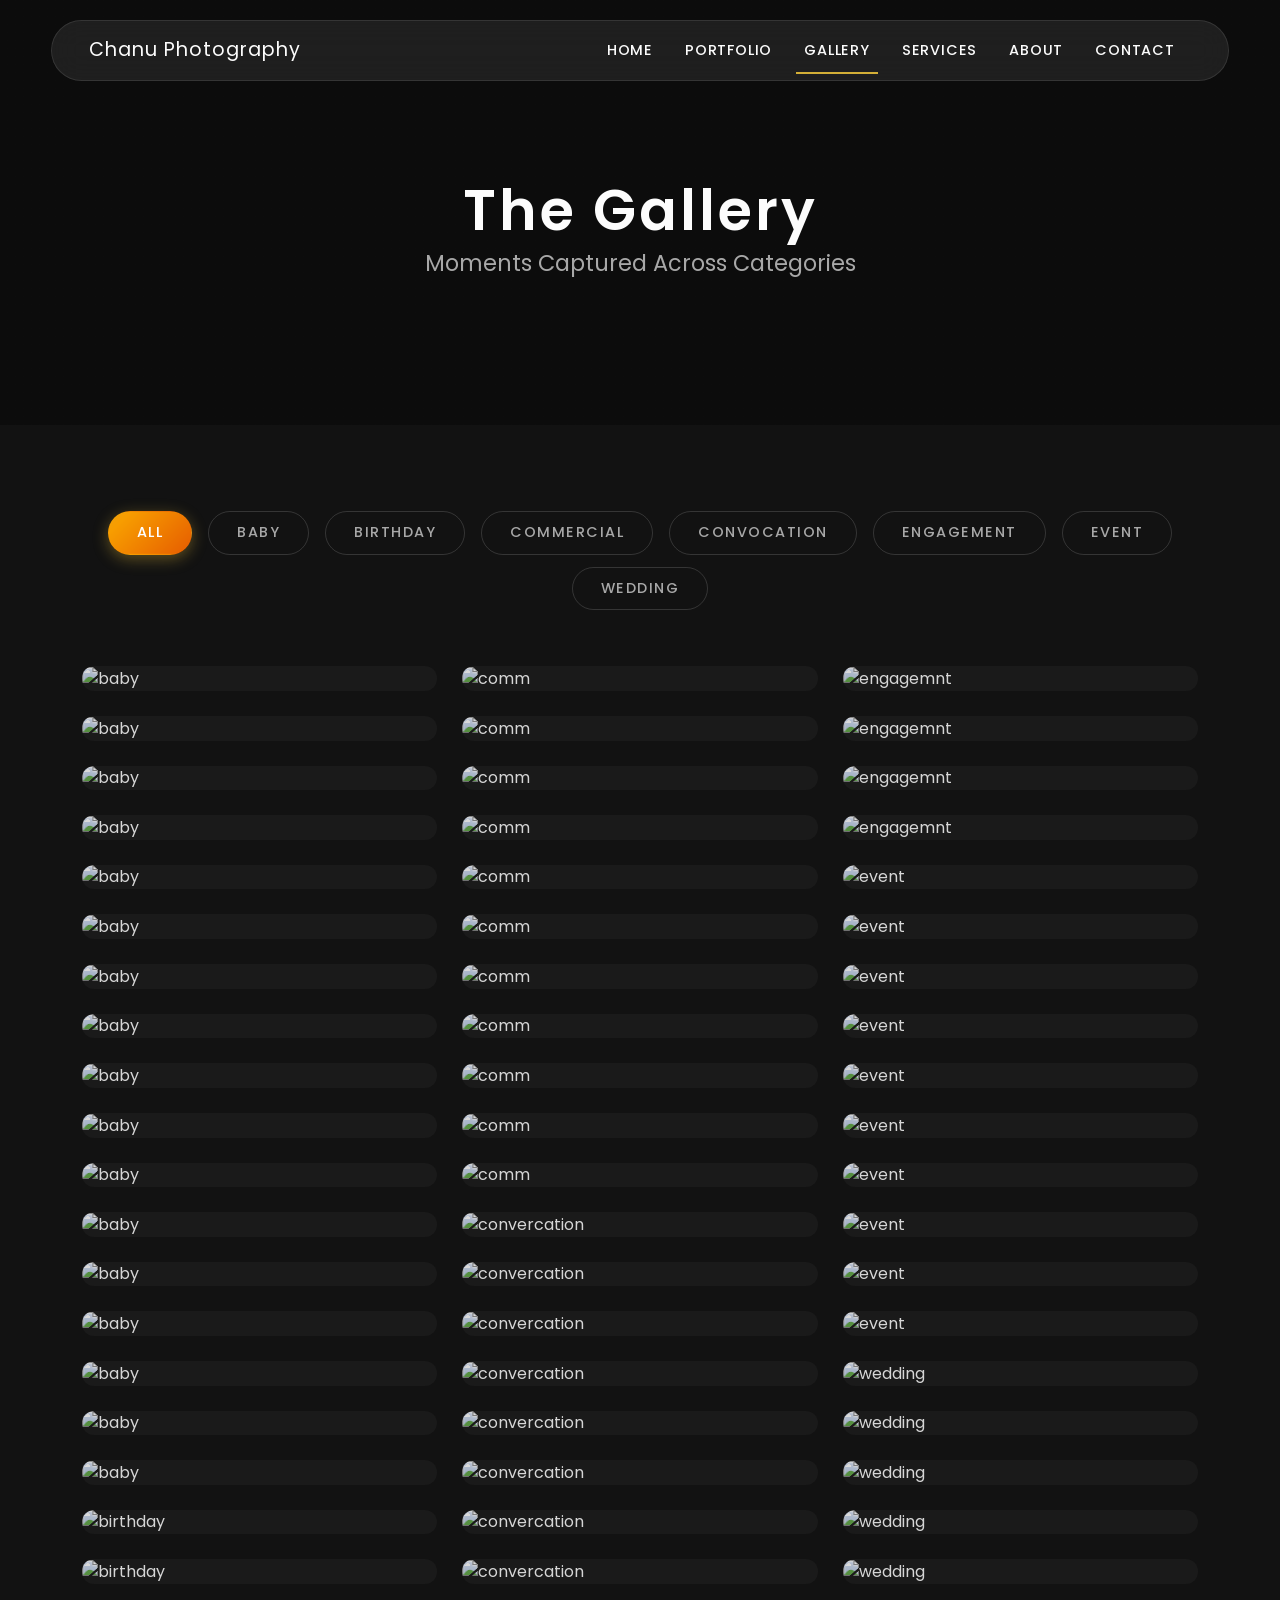
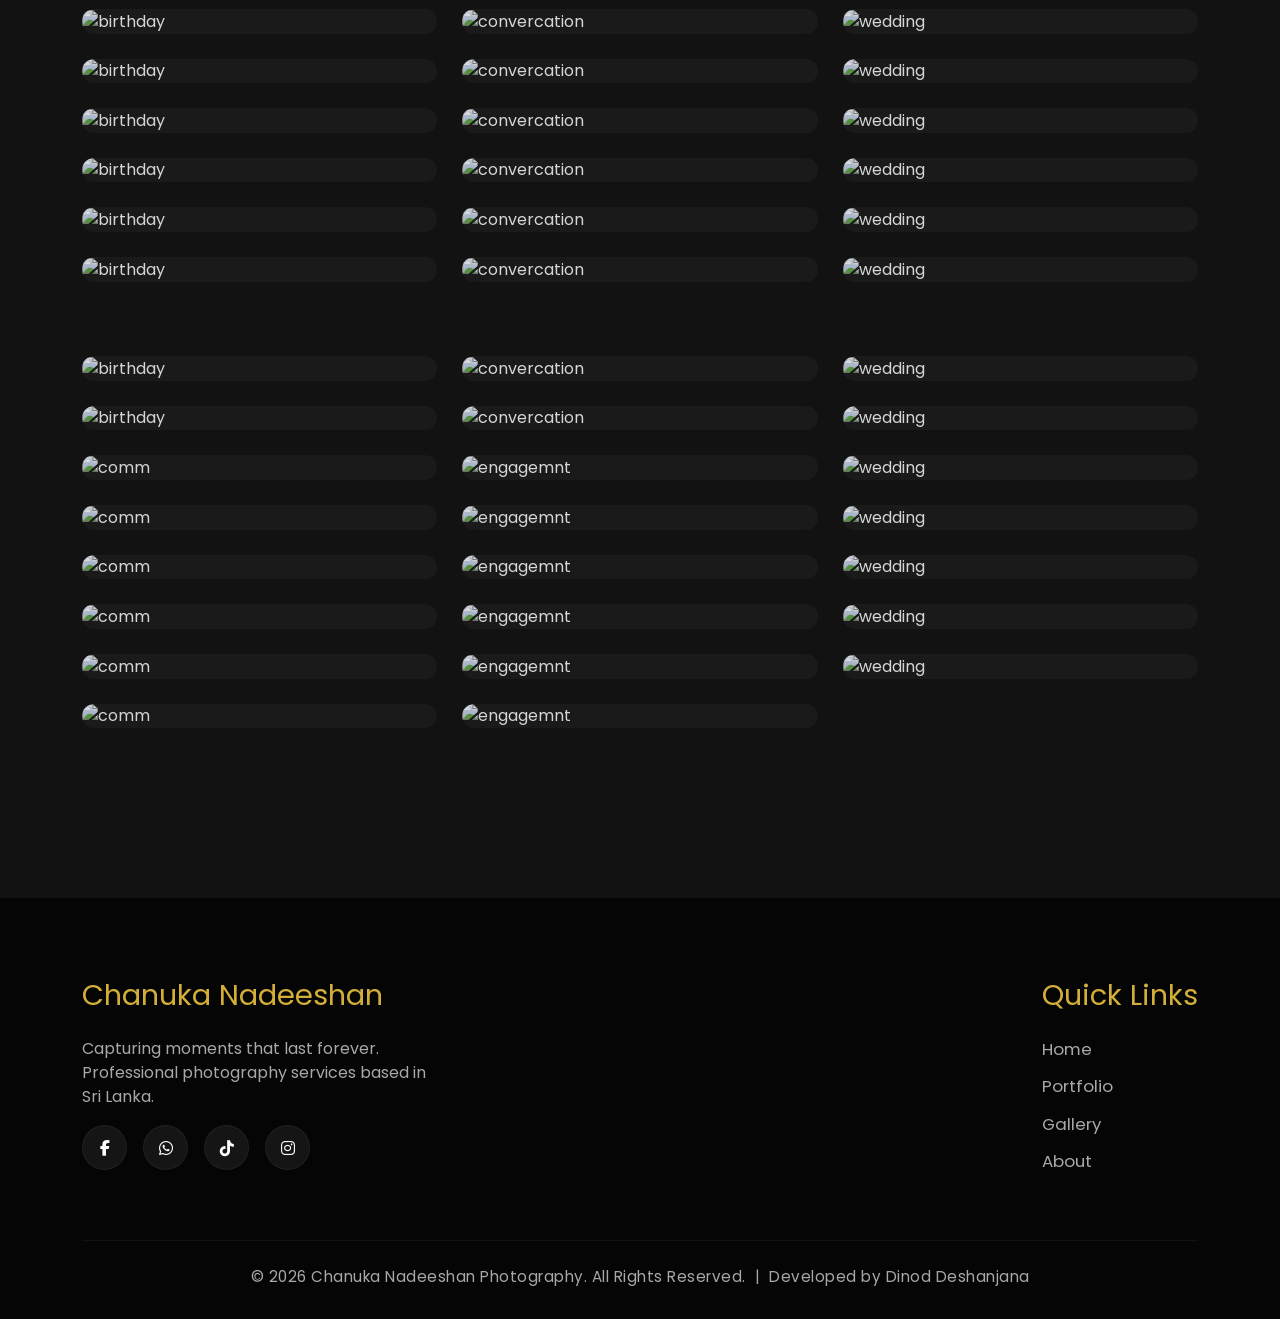
==== commit b7853644: "Rename site to Chanu Photography; tidy gallery HTML Update site branding from "Chanuka Nadeeshan" to" ====
--- a/gallery.html
+++ b/gallery.html
@@ -4,7 +4,7 @@
 <head>
     <meta charset="UTF-8">
     <meta name="viewport" content="width=device-width, initial-scale=1.0">
-    <title>Gallery | Chanuka Nadeeshan</title>
+    <title>Gallery | Chanu Photography</title>
 
     <meta name="description"
         content="View the full photo gallery of Chanuka Nadeeshan, including weddings, portraits, nature, events, and birthdays.">
@@ -24,7 +24,7 @@
     <!-- Navigation Bar -->
     <nav class="navbar navbar-expand-lg fixed-top scrolled" id="mainNav">
         <div class="container">
-            <a class="navbar-brand" href="index.html#home">Chanuka Nadeeshan</a>
+            <a class="navbar-brand" href="index.html#home">Chanu Photography</a>
             <button class="navbar-toggler" type="button" data-bs-toggle="collapse" data-bs-target="#navbarResponsive"
                 aria-controls="navbarResponsive" aria-expanded="false" aria-label="Toggle navigation">
                 <i class="fas fa-bars"></i>
@@ -67,708 +67,657 @@
 
             <!-- Masonry Grid Layout -->
             <div class="gallery-masonry" id="galleryContainer">
-                <div class="gallery-grid-item baby animate-on-scroll fade-up" data-bs-toggle="modal" data-bs-target="#lightboxModal"
-                    data-bs-img="Photos/baby/DSC_0100 copy.jpg"
-                    data-bs-caption="Baby">
+                <div class="gallery-grid-item baby animate-on-scroll fade-up" data-bs-toggle="modal"
+                    data-bs-target="#lightboxModal" data-bs-img="Photos/baby/DSC_0100 copy.jpg" data-bs-caption="Baby">
                     <img loading="lazy" decoding="async" decoding="async" src="Photos/baby/DSC_0100 copy.jpg"
                         alt="baby">
                     <i class="fas fa-search-plus overlay-icon"></i>
                 </div>
-                <div class="gallery-grid-item baby animate-on-scroll fade-up" data-bs-toggle="modal" data-bs-target="#lightboxModal"
-                    data-bs-img="Photos/baby/DSC_0131 copy.jpg"
-                    data-bs-caption="Baby">
+                <div class="gallery-grid-item baby animate-on-scroll fade-up" data-bs-toggle="modal"
+                    data-bs-target="#lightboxModal" data-bs-img="Photos/baby/DSC_0131 copy.jpg" data-bs-caption="Baby">
                     <img loading="lazy" decoding="async" decoding="async" src="Photos/baby/DSC_0131 copy.jpg"
                         alt="baby">
                     <i class="fas fa-search-plus overlay-icon"></i>
                 </div>
-                <div class="gallery-grid-item baby animate-on-scroll fade-up" data-bs-toggle="modal" data-bs-target="#lightboxModal"
-                    data-bs-img="Photos/baby/DSC_0189 copy.jpg"
-                    data-bs-caption="Baby">
+                <div class="gallery-grid-item baby animate-on-scroll fade-up" data-bs-toggle="modal"
+                    data-bs-target="#lightboxModal" data-bs-img="Photos/baby/DSC_0189 copy.jpg" data-bs-caption="Baby">
                     <img loading="lazy" decoding="async" decoding="async" src="Photos/baby/DSC_0189 copy.jpg"
                         alt="baby">
                     <i class="fas fa-search-plus overlay-icon"></i>
                 </div>
-                <div class="gallery-grid-item baby animate-on-scroll fade-up" data-bs-toggle="modal" data-bs-target="#lightboxModal"
-                    data-bs-img="Photos/baby/DSC_0196 copy.jpg"
-                    data-bs-caption="Baby">
+                <div class="gallery-grid-item baby animate-on-scroll fade-up" data-bs-toggle="modal"
+                    data-bs-target="#lightboxModal" data-bs-img="Photos/baby/DSC_0196 copy.jpg" data-bs-caption="Baby">
                     <img loading="lazy" decoding="async" decoding="async" src="Photos/baby/DSC_0196 copy.jpg"
                         alt="baby">
                     <i class="fas fa-search-plus overlay-icon"></i>
                 </div>
-                <div class="gallery-grid-item baby animate-on-scroll fade-up" data-bs-toggle="modal" data-bs-target="#lightboxModal"
-                    data-bs-img="Photos/baby/DSC_0201 copy1.jpg"
-                    data-bs-caption="Baby">
+                <div class="gallery-grid-item baby animate-on-scroll fade-up" data-bs-toggle="modal"
+                    data-bs-target="#lightboxModal" data-bs-img="Photos/baby/DSC_0201 copy1.jpg" data-bs-caption="Baby">
                     <img loading="lazy" decoding="async" decoding="async" src="Photos/baby/DSC_0201 copy1.jpg"
                         alt="baby">
                     <i class="fas fa-search-plus overlay-icon"></i>
                 </div>
-                <div class="gallery-grid-item baby animate-on-scroll fade-up" data-bs-toggle="modal" data-bs-target="#lightboxModal"
-                    data-bs-img="Photos/baby/DSC_0809-Edit.jpg"
-                    data-bs-caption="Baby">
+                <div class="gallery-grid-item baby animate-on-scroll fade-up" data-bs-toggle="modal"
+                    data-bs-target="#lightboxModal" data-bs-img="Photos/baby/DSC_0809-Edit.jpg" data-bs-caption="Baby">
                     <img loading="lazy" decoding="async" decoding="async" src="Photos/baby/DSC_0809-Edit.jpg"
                         alt="baby">
                     <i class="fas fa-search-plus overlay-icon"></i>
                 </div>
-                <div class="gallery-grid-item baby animate-on-scroll fade-up" data-bs-toggle="modal" data-bs-target="#lightboxModal"
-                    data-bs-img="Photos/baby/DSC_1393 copy.jpg"
-                    data-bs-caption="Baby">
+                <div class="gallery-grid-item baby animate-on-scroll fade-up" data-bs-toggle="modal"
+                    data-bs-target="#lightboxModal" data-bs-img="Photos/baby/DSC_1393 copy.jpg" data-bs-caption="Baby">
                     <img loading="lazy" decoding="async" decoding="async" src="Photos/baby/DSC_1393 copy.jpg"
                         alt="baby">
                     <i class="fas fa-search-plus overlay-icon"></i>
                 </div>
-                <div class="gallery-grid-item baby animate-on-scroll fade-up" data-bs-toggle="modal" data-bs-target="#lightboxModal"
-                    data-bs-img="Photos/baby/DSC_1400 copy.jpg"
-                    data-bs-caption="Baby">
+                <div class="gallery-grid-item baby animate-on-scroll fade-up" data-bs-toggle="modal"
+                    data-bs-target="#lightboxModal" data-bs-img="Photos/baby/DSC_1400 copy.jpg" data-bs-caption="Baby">
                     <img loading="lazy" decoding="async" decoding="async" src="Photos/baby/DSC_1400 copy.jpg"
                         alt="baby">
                     <i class="fas fa-search-plus overlay-icon"></i>
                 </div>
-                <div class="gallery-grid-item baby animate-on-scroll fade-up" data-bs-toggle="modal" data-bs-target="#lightboxModal"
-                    data-bs-img="Photos/baby/DSC_1410 copy.jpg"
-                    data-bs-caption="Baby">
+                <div class="gallery-grid-item baby animate-on-scroll fade-up" data-bs-toggle="modal"
+                    data-bs-target="#lightboxModal" data-bs-img="Photos/baby/DSC_1410 copy.jpg" data-bs-caption="Baby">
                     <img loading="lazy" decoding="async" decoding="async" src="Photos/baby/DSC_1410 copy.jpg"
                         alt="baby">
                     <i class="fas fa-search-plus overlay-icon"></i>
                 </div>
-                <div class="gallery-grid-item baby animate-on-scroll fade-up" data-bs-toggle="modal" data-bs-target="#lightboxModal"
-                    data-bs-img="Photos/baby/DSC_1415 copy.jpg"
-                    data-bs-caption="Baby">
+                <div class="gallery-grid-item baby animate-on-scroll fade-up" data-bs-toggle="modal"
+                    data-bs-target="#lightboxModal" data-bs-img="Photos/baby/DSC_1415 copy.jpg" data-bs-caption="Baby">
                     <img loading="lazy" decoding="async" decoding="async" src="Photos/baby/DSC_1415 copy.jpg"
                         alt="baby">
                     <i class="fas fa-search-plus overlay-icon"></i>
                 </div>
-                <div class="gallery-grid-item baby animate-on-scroll fade-up" data-bs-toggle="modal" data-bs-target="#lightboxModal"
-                    data-bs-img="Photos/baby/DSC_1418 copy.jpg"
-                    data-bs-caption="Baby">
+                <div class="gallery-grid-item baby animate-on-scroll fade-up" data-bs-toggle="modal"
+                    data-bs-target="#lightboxModal" data-bs-img="Photos/baby/DSC_1418 copy.jpg" data-bs-caption="Baby">
                     <img loading="lazy" decoding="async" decoding="async" src="Photos/baby/DSC_1418 copy.jpg"
                         alt="baby">
                     <i class="fas fa-search-plus overlay-icon"></i>
                 </div>
-                <div class="gallery-grid-item baby animate-on-scroll fade-up" data-bs-toggle="modal" data-bs-target="#lightboxModal"
-                    data-bs-img="Photos/baby/DSC_1421 copy.jpg"
-                    data-bs-caption="Baby">
+                <div class="gallery-grid-item baby animate-on-scroll fade-up" data-bs-toggle="modal"
+                    data-bs-target="#lightboxModal" data-bs-img="Photos/baby/DSC_1421 copy.jpg" data-bs-caption="Baby">
                     <img loading="lazy" decoding="async" decoding="async" src="Photos/baby/DSC_1421 copy.jpg"
                         alt="baby">
                     <i class="fas fa-search-plus overlay-icon"></i>
                 </div>
-                <div class="gallery-grid-item baby animate-on-scroll fade-up" data-bs-toggle="modal" data-bs-target="#lightboxModal"
-                    data-bs-img="Photos/baby/DSC_1511 copy.jpg"
-                    data-bs-caption="Baby">
+                <div class="gallery-grid-item baby animate-on-scroll fade-up" data-bs-toggle="modal"
+                    data-bs-target="#lightboxModal" data-bs-img="Photos/baby/DSC_1511 copy.jpg" data-bs-caption="Baby">
                     <img loading="lazy" decoding="async" decoding="async" src="Photos/baby/DSC_1511 copy.jpg"
                         alt="baby">
                     <i class="fas fa-search-plus overlay-icon"></i>
                 </div>
-                <div class="gallery-grid-item baby animate-on-scroll fade-up" data-bs-toggle="modal" data-bs-target="#lightboxModal"
-                    data-bs-img="Photos/baby/DSC_1523-Edit copy.jpg"
+                <div class="gallery-grid-item baby animate-on-scroll fade-up" data-bs-toggle="modal"
+                    data-bs-target="#lightboxModal" data-bs-img="Photos/baby/DSC_1523-Edit copy.jpg"
                     data-bs-caption="Baby">
                     <img loading="lazy" decoding="async" decoding="async" src="Photos/baby/DSC_1523-Edit copy.jpg"
                         alt="baby">
                     <i class="fas fa-search-plus overlay-icon"></i>
                 </div>
-                <div class="gallery-grid-item baby animate-on-scroll fade-up" data-bs-toggle="modal" data-bs-target="#lightboxModal"
-                    data-bs-img="Photos/baby/DSC_1595 copy.jpg"
-                    data-bs-caption="Baby">
+                <div class="gallery-grid-item baby animate-on-scroll fade-up" data-bs-toggle="modal"
+                    data-bs-target="#lightboxModal" data-bs-img="Photos/baby/DSC_1595 copy.jpg" data-bs-caption="Baby">
                     <img loading="lazy" decoding="async" decoding="async" src="Photos/baby/DSC_1595 copy.jpg"
                         alt="baby">
                     <i class="fas fa-search-plus overlay-icon"></i>
                 </div>
-                <div class="gallery-grid-item baby animate-on-scroll fade-up" data-bs-toggle="modal" data-bs-target="#lightboxModal"
-                    data-bs-img="Photos/baby/DSC_1616 copy.jpg"
-                    data-bs-caption="Baby">
+                <div class="gallery-grid-item baby animate-on-scroll fade-up" data-bs-toggle="modal"
+                    data-bs-target="#lightboxModal" data-bs-img="Photos/baby/DSC_1616 copy.jpg" data-bs-caption="Baby">
                     <img loading="lazy" decoding="async" decoding="async" src="Photos/baby/DSC_1616 copy.jpg"
                         alt="baby">
                     <i class="fas fa-search-plus overlay-icon"></i>
                 </div>
-                <div class="gallery-grid-item baby animate-on-scroll fade-up" data-bs-toggle="modal" data-bs-target="#lightboxModal"
-                    data-bs-img="Photos/baby/DSC_1634 copy.jpg"
-                    data-bs-caption="Baby">
+                <div class="gallery-grid-item baby animate-on-scroll fade-up" data-bs-toggle="modal"
+                    data-bs-target="#lightboxModal" data-bs-img="Photos/baby/DSC_1634 copy.jpg" data-bs-caption="Baby">
                     <img loading="lazy" decoding="async" decoding="async" src="Photos/baby/DSC_1634 copy.jpg"
                         alt="baby">
                     <i class="fas fa-search-plus overlay-icon"></i>
                 </div>
-                <div class="gallery-grid-item birthday animate-on-scroll fade-up" data-bs-toggle="modal" data-bs-target="#lightboxModal"
-                    data-bs-img="Photos/birthday/1.jpg"
-                    data-bs-caption="Birthday">
-                    <img loading="lazy" decoding="async" decoding="async" src="Photos/birthday/1.jpg"
-                        alt="birthday">
-                    <i class="fas fa-search-plus overlay-icon"></i>
-                </div>
-                <div class="gallery-grid-item birthday animate-on-scroll fade-up" data-bs-toggle="modal" data-bs-target="#lightboxModal"
-                    data-bs-img="Photos/birthday/2.jpg"
-                    data-bs-caption="Birthday">
-                    <img loading="lazy" decoding="async" decoding="async" src="Photos/birthday/2.jpg"
-                        alt="birthday">
-                    <i class="fas fa-search-plus overlay-icon"></i>
-                </div>
-                <div class="gallery-grid-item birthday animate-on-scroll fade-up" data-bs-toggle="modal" data-bs-target="#lightboxModal"
-                    data-bs-img="Photos/birthday/reguni-26 copy.jpg"
+                <div class="gallery-grid-item birthday animate-on-scroll fade-up" data-bs-toggle="modal"
+                    data-bs-target="#lightboxModal" data-bs-img="Photos/birthday/1.jpg" data-bs-caption="Birthday">
+                    <img loading="lazy" decoding="async" decoding="async" src="Photos/birthday/1.jpg" alt="birthday">
+                    <i class="fas fa-search-plus overlay-icon"></i>
+                </div>
+                <div class="gallery-grid-item birthday animate-on-scroll fade-up" data-bs-toggle="modal"
+                    data-bs-target="#lightboxModal" data-bs-img="Photos/birthday/2.jpg" data-bs-caption="Birthday">
+                    <img loading="lazy" decoding="async" decoding="async" src="Photos/birthday/2.jpg" alt="birthday">
+                    <i class="fas fa-search-plus overlay-icon"></i>
+                </div>
+                <div class="gallery-grid-item birthday animate-on-scroll fade-up" data-bs-toggle="modal"
+                    data-bs-target="#lightboxModal" data-bs-img="Photos/birthday/reguni-26 copy.jpg"
                     data-bs-caption="Birthday">
                     <img loading="lazy" decoding="async" decoding="async" src="Photos/birthday/reguni-26 copy.jpg"
                         alt="birthday">
                     <i class="fas fa-search-plus overlay-icon"></i>
                 </div>
-                <div class="gallery-grid-item birthday animate-on-scroll fade-up" data-bs-toggle="modal" data-bs-target="#lightboxModal"
-                    data-bs-img="Photos/birthday/reguni-38 copy.jpg"
+                <div class="gallery-grid-item birthday animate-on-scroll fade-up" data-bs-toggle="modal"
+                    data-bs-target="#lightboxModal" data-bs-img="Photos/birthday/reguni-38 copy.jpg"
                     data-bs-caption="Birthday">
                     <img loading="lazy" decoding="async" decoding="async" src="Photos/birthday/reguni-38 copy.jpg"
                         alt="birthday">
                     <i class="fas fa-search-plus overlay-icon"></i>
                 </div>
-                <div class="gallery-grid-item birthday animate-on-scroll fade-up" data-bs-toggle="modal" data-bs-target="#lightboxModal"
-                    data-bs-img="Photos/birthday/reguni-48 copy.jpg"
+                <div class="gallery-grid-item birthday animate-on-scroll fade-up" data-bs-toggle="modal"
+                    data-bs-target="#lightboxModal" data-bs-img="Photos/birthday/reguni-48 copy.jpg"
                     data-bs-caption="Birthday">
                     <img loading="lazy" decoding="async" decoding="async" src="Photos/birthday/reguni-48 copy.jpg"
                         alt="birthday">
                     <i class="fas fa-search-plus overlay-icon"></i>
                 </div>
-                <div class="gallery-grid-item birthday animate-on-scroll fade-up" data-bs-toggle="modal" data-bs-target="#lightboxModal"
-                    data-bs-img="Photos/birthday/reguni-52 copy.jpg"
+                <div class="gallery-grid-item birthday animate-on-scroll fade-up" data-bs-toggle="modal"
+                    data-bs-target="#lightboxModal" data-bs-img="Photos/birthday/reguni-52 copy.jpg"
                     data-bs-caption="Birthday">
                     <img loading="lazy" decoding="async" decoding="async" src="Photos/birthday/reguni-52 copy.jpg"
                         alt="birthday">
                     <i class="fas fa-search-plus overlay-icon"></i>
                 </div>
-                <div class="gallery-grid-item birthday animate-on-scroll fade-up" data-bs-toggle="modal" data-bs-target="#lightboxModal"
-                    data-bs-img="Photos/birthday/reguni-55 copy.jpg"
+                <div class="gallery-grid-item birthday animate-on-scroll fade-up" data-bs-toggle="modal"
+                    data-bs-target="#lightboxModal" data-bs-img="Photos/birthday/reguni-55 copy.jpg"
                     data-bs-caption="Birthday">
                     <img loading="lazy" decoding="async" decoding="async" src="Photos/birthday/reguni-55 copy.jpg"
                         alt="birthday">
                     <i class="fas fa-search-plus overlay-icon"></i>
                 </div>
-                <div class="gallery-grid-item birthday animate-on-scroll fade-up" data-bs-toggle="modal" data-bs-target="#lightboxModal"
-                    data-bs-img="Photos/birthday/reguni-61 copy.jpg"
+                <div class="gallery-grid-item birthday animate-on-scroll fade-up" data-bs-toggle="modal"
+                    data-bs-target="#lightboxModal" data-bs-img="Photos/birthday/reguni-61 copy.jpg"
                     data-bs-caption="Birthday">
                     <img loading="lazy" decoding="async" decoding="async" src="Photos/birthday/reguni-61 copy.jpg"
                         alt="birthday">
                     <i class="fas fa-search-plus overlay-icon"></i>
                 </div>
-                <div class="gallery-grid-item birthday animate-on-scroll fade-up" data-bs-toggle="modal" data-bs-target="#lightboxModal"
-                    data-bs-img="Photos/birthday/reguni-64 copy.jpg"
+                <div class="gallery-grid-item birthday animate-on-scroll fade-up" data-bs-toggle="modal"
+                    data-bs-target="#lightboxModal" data-bs-img="Photos/birthday/reguni-64 copy.jpg"
                     data-bs-caption="Birthday">
                     <img loading="lazy" decoding="async" decoding="async" src="Photos/birthday/reguni-64 copy.jpg"
                         alt="birthday">
                     <i class="fas fa-search-plus overlay-icon"></i>
                 </div>
-                <div class="gallery-grid-item birthday animate-on-scroll fade-up" data-bs-toggle="modal" data-bs-target="#lightboxModal"
-                    data-bs-img="Photos/birthday/reguni-88 copy.jpg"
+                <div class="gallery-grid-item birthday animate-on-scroll fade-up" data-bs-toggle="modal"
+                    data-bs-target="#lightboxModal" data-bs-img="Photos/birthday/reguni-88 copy.jpg"
                     data-bs-caption="Birthday">
                     <img loading="lazy" decoding="async" decoding="async" src="Photos/birthday/reguni-88 copy.jpg"
                         alt="birthday">
                     <i class="fas fa-search-plus overlay-icon"></i>
                 </div>
-                <div class="gallery-grid-item birthday animate-on-scroll fade-up" data-bs-toggle="modal" data-bs-target="#lightboxModal"
-                    data-bs-img="Photos/birthday/Untitled-1 copy.jpg"
+                <div class="gallery-grid-item birthday animate-on-scroll fade-up" data-bs-toggle="modal"
+                    data-bs-target="#lightboxModal" data-bs-img="Photos/birthday/Untitled-1 copy.jpg"
                     data-bs-caption="Birthday">
                     <img loading="lazy" decoding="async" decoding="async" src="Photos/birthday/Untitled-1 copy.jpg"
                         alt="birthday">
                     <i class="fas fa-search-plus overlay-icon"></i>
                 </div>
-                <div class="gallery-grid-item comm animate-on-scroll fade-up" data-bs-toggle="modal" data-bs-target="#lightboxModal"
-                    data-bs-img="Photos/comm/1.jpg"
-                    data-bs-caption="Commercial">
-                    <img loading="lazy" decoding="async" decoding="async" src="Photos/comm/1.jpg"
-                        alt="comm">
-                    <i class="fas fa-search-plus overlay-icon"></i>
-                </div>
-                <div class="gallery-grid-item comm animate-on-scroll fade-up" data-bs-toggle="modal" data-bs-target="#lightboxModal"
-                    data-bs-img="Photos/comm/11.jpg"
-                    data-bs-caption="Commercial">
-                    <img loading="lazy" decoding="async" decoding="async" src="Photos/comm/11.jpg"
-                        alt="comm">
-                    <i class="fas fa-search-plus overlay-icon"></i>
-                </div>
-                <div class="gallery-grid-item comm animate-on-scroll fade-up" data-bs-toggle="modal" data-bs-target="#lightboxModal"
-                    data-bs-img="Photos/comm/14.jpg"
-                    data-bs-caption="Commercial">
-                    <img loading="lazy" decoding="async" decoding="async" src="Photos/comm/14.jpg"
-                        alt="comm">
-                    <i class="fas fa-search-plus overlay-icon"></i>
-                </div>
-                <div class="gallery-grid-item comm animate-on-scroll fade-up" data-bs-toggle="modal" data-bs-target="#lightboxModal"
-                    data-bs-img="Photos/comm/15.jpg"
-                    data-bs-caption="Commercial">
-                    <img loading="lazy" decoding="async" decoding="async" src="Photos/comm/15.jpg"
-                        alt="comm">
-                    <i class="fas fa-search-plus overlay-icon"></i>
-                </div>
-                <div class="gallery-grid-item comm animate-on-scroll fade-up" data-bs-toggle="modal" data-bs-target="#lightboxModal"
-                    data-bs-img="Photos/comm/2.jpg"
-                    data-bs-caption="Commercial">
-                    <img loading="lazy" decoding="async" decoding="async" src="Photos/comm/2.jpg"
-                        alt="comm">
-                    <i class="fas fa-search-plus overlay-icon"></i>
-                </div>
-                <div class="gallery-grid-item comm animate-on-scroll fade-up" data-bs-toggle="modal" data-bs-target="#lightboxModal"
-                    data-bs-img="Photos/comm/21.jpg"
-                    data-bs-caption="Commercial">
-                    <img loading="lazy" decoding="async" decoding="async" src="Photos/comm/21.jpg"
-                        alt="comm">
-                    <i class="fas fa-search-plus overlay-icon"></i>
-                </div>
-                <div class="gallery-grid-item comm animate-on-scroll fade-up" data-bs-toggle="modal" data-bs-target="#lightboxModal"
-                    data-bs-img="Photos/comm/5.jpg"
-                    data-bs-caption="Commercial">
-                    <img loading="lazy" decoding="async" decoding="async" src="Photos/comm/5.jpg"
-                        alt="comm">
-                    <i class="fas fa-search-plus overlay-icon"></i>
-                </div>
-                <div class="gallery-grid-item comm animate-on-scroll fade-up" data-bs-toggle="modal" data-bs-target="#lightboxModal"
-                    data-bs-img="Photos/comm/DSC_0998-Edit copy.jpg"
+                <div class="gallery-grid-item comm animate-on-scroll fade-up" data-bs-toggle="modal"
+                    data-bs-target="#lightboxModal" data-bs-img="Photos/comm/1.jpg" data-bs-caption="Commercial">
+                    <img loading="lazy" decoding="async" decoding="async" src="Photos/comm/1.jpg" alt="comm">
+                    <i class="fas fa-search-plus overlay-icon"></i>
+                </div>
+                <div class="gallery-grid-item comm animate-on-scroll fade-up" data-bs-toggle="modal"
+                    data-bs-target="#lightboxModal" data-bs-img="Photos/comm/11.jpg" data-bs-caption="Commercial">
+                    <img loading="lazy" decoding="async" decoding="async" src="Photos/comm/11.jpg" alt="comm">
+                    <i class="fas fa-search-plus overlay-icon"></i>
+                </div>
+                <div class="gallery-grid-item comm animate-on-scroll fade-up" data-bs-toggle="modal"
+                    data-bs-target="#lightboxModal" data-bs-img="Photos/comm/14.jpg" data-bs-caption="Commercial">
+                    <img loading="lazy" decoding="async" decoding="async" src="Photos/comm/14.jpg" alt="comm">
+                    <i class="fas fa-search-plus overlay-icon"></i>
+                </div>
+                <div class="gallery-grid-item comm animate-on-scroll fade-up" data-bs-toggle="modal"
+                    data-bs-target="#lightboxModal" data-bs-img="Photos/comm/15.jpg" data-bs-caption="Commercial">
+                    <img loading="lazy" decoding="async" decoding="async" src="Photos/comm/15.jpg" alt="comm">
+                    <i class="fas fa-search-plus overlay-icon"></i>
+                </div>
+                <div class="gallery-grid-item comm animate-on-scroll fade-up" data-bs-toggle="modal"
+                    data-bs-target="#lightboxModal" data-bs-img="Photos/comm/2.jpg" data-bs-caption="Commercial">
+                    <img loading="lazy" decoding="async" decoding="async" src="Photos/comm/2.jpg" alt="comm">
+                    <i class="fas fa-search-plus overlay-icon"></i>
+                </div>
+                <div class="gallery-grid-item comm animate-on-scroll fade-up" data-bs-toggle="modal"
+                    data-bs-target="#lightboxModal" data-bs-img="Photos/comm/21.jpg" data-bs-caption="Commercial">
+                    <img loading="lazy" decoding="async" decoding="async" src="Photos/comm/21.jpg" alt="comm">
+                    <i class="fas fa-search-plus overlay-icon"></i>
+                </div>
+                <div class="gallery-grid-item comm animate-on-scroll fade-up" data-bs-toggle="modal"
+                    data-bs-target="#lightboxModal" data-bs-img="Photos/comm/5.jpg" data-bs-caption="Commercial">
+                    <img loading="lazy" decoding="async" decoding="async" src="Photos/comm/5.jpg" alt="comm">
+                    <i class="fas fa-search-plus overlay-icon"></i>
+                </div>
+                <div class="gallery-grid-item comm animate-on-scroll fade-up" data-bs-toggle="modal"
+                    data-bs-target="#lightboxModal" data-bs-img="Photos/comm/DSC_0998-Edit copy.jpg"
                     data-bs-caption="Commercial">
                     <img loading="lazy" decoding="async" decoding="async" src="Photos/comm/DSC_0998-Edit copy.jpg"
                         alt="comm">
                     <i class="fas fa-search-plus overlay-icon"></i>
                 </div>
-                <div class="gallery-grid-item comm animate-on-scroll fade-up" data-bs-toggle="modal" data-bs-target="#lightboxModal"
-                    data-bs-img="Photos/comm/DSC_1000-Edit copy.jpg"
+                <div class="gallery-grid-item comm animate-on-scroll fade-up" data-bs-toggle="modal"
+                    data-bs-target="#lightboxModal" data-bs-img="Photos/comm/DSC_1000-Edit copy.jpg"
                     data-bs-caption="Commercial">
                     <img loading="lazy" decoding="async" decoding="async" src="Photos/comm/DSC_1000-Edit copy.jpg"
                         alt="comm">
                     <i class="fas fa-search-plus overlay-icon"></i>
                 </div>
-                <div class="gallery-grid-item comm animate-on-scroll fade-up" data-bs-toggle="modal" data-bs-target="#lightboxModal"
-                    data-bs-img="Photos/comm/DSC_1002-Edit.jpg"
+                <div class="gallery-grid-item comm animate-on-scroll fade-up" data-bs-toggle="modal"
+                    data-bs-target="#lightboxModal" data-bs-img="Photos/comm/DSC_1002-Edit.jpg"
                     data-bs-caption="Commercial">
                     <img loading="lazy" decoding="async" decoding="async" src="Photos/comm/DSC_1002-Edit.jpg"
                         alt="comm">
                     <i class="fas fa-search-plus overlay-icon"></i>
                 </div>
-                <div class="gallery-grid-item comm animate-on-scroll fade-up" data-bs-toggle="modal" data-bs-target="#lightboxModal"
-                    data-bs-img="Photos/comm/DSC_1005-Edit copy.jpg"
+                <div class="gallery-grid-item comm animate-on-scroll fade-up" data-bs-toggle="modal"
+                    data-bs-target="#lightboxModal" data-bs-img="Photos/comm/DSC_1005-Edit copy.jpg"
                     data-bs-caption="Commercial">
                     <img loading="lazy" decoding="async" decoding="async" src="Photos/comm/DSC_1005-Edit copy.jpg"
                         alt="comm">
                     <i class="fas fa-search-plus overlay-icon"></i>
                 </div>
-                <div class="gallery-grid-item comm animate-on-scroll fade-up" data-bs-toggle="modal" data-bs-target="#lightboxModal"
-                    data-bs-img="Photos/comm/DSC_1015-Edit copy.jpg"
+                <div class="gallery-grid-item comm animate-on-scroll fade-up" data-bs-toggle="modal"
+                    data-bs-target="#lightboxModal" data-bs-img="Photos/comm/DSC_1015-Edit copy.jpg"
                     data-bs-caption="Commercial">
                     <img loading="lazy" decoding="async" decoding="async" src="Photos/comm/DSC_1015-Edit copy.jpg"
                         alt="comm">
                     <i class="fas fa-search-plus overlay-icon"></i>
                 </div>
-                <div class="gallery-grid-item comm animate-on-scroll fade-up" data-bs-toggle="modal" data-bs-target="#lightboxModal"
-                    data-bs-img="Photos/comm/DSC_1018-Edit copy.jpg"
+                <div class="gallery-grid-item comm animate-on-scroll fade-up" data-bs-toggle="modal"
+                    data-bs-target="#lightboxModal" data-bs-img="Photos/comm/DSC_1018-Edit copy.jpg"
                     data-bs-caption="Commercial">
                     <img loading="lazy" decoding="async" decoding="async" src="Photos/comm/DSC_1018-Edit copy.jpg"
                         alt="comm">
                     <i class="fas fa-search-plus overlay-icon"></i>
                 </div>
-                <div class="gallery-grid-item comm animate-on-scroll fade-up" data-bs-toggle="modal" data-bs-target="#lightboxModal"
-                    data-bs-img="Photos/comm/DSC_1057-Edit.jpg"
+                <div class="gallery-grid-item comm animate-on-scroll fade-up" data-bs-toggle="modal"
+                    data-bs-target="#lightboxModal" data-bs-img="Photos/comm/DSC_1057-Edit.jpg"
                     data-bs-caption="Commercial">
                     <img loading="lazy" decoding="async" decoding="async" src="Photos/comm/DSC_1057-Edit.jpg"
                         alt="comm">
                     <i class="fas fa-search-plus overlay-icon"></i>
                 </div>
-                <div class="gallery-grid-item comm animate-on-scroll fade-up" data-bs-toggle="modal" data-bs-target="#lightboxModal"
-                    data-bs-img="Photos/comm/DSC_1069-Edit.jpg"
+                <div class="gallery-grid-item comm animate-on-scroll fade-up" data-bs-toggle="modal"
+                    data-bs-target="#lightboxModal" data-bs-img="Photos/comm/DSC_1069-Edit.jpg"
                     data-bs-caption="Commercial">
                     <img loading="lazy" decoding="async" decoding="async" src="Photos/comm/DSC_1069-Edit.jpg"
                         alt="comm">
                     <i class="fas fa-search-plus overlay-icon"></i>
                 </div>
-                <div class="gallery-grid-item comm animate-on-scroll fade-up" data-bs-toggle="modal" data-bs-target="#lightboxModal"
-                    data-bs-img="Photos/comm/DSC_1129-Edit.jpg"
+                <div class="gallery-grid-item comm animate-on-scroll fade-up" data-bs-toggle="modal"
+                    data-bs-target="#lightboxModal" data-bs-img="Photos/comm/DSC_1129-Edit.jpg"
                     data-bs-caption="Commercial">
                     <img loading="lazy" decoding="async" decoding="async" src="Photos/comm/DSC_1129-Edit.jpg"
                         alt="comm">
                     <i class="fas fa-search-plus overlay-icon"></i>
                 </div>
-                <div class="gallery-grid-item comm animate-on-scroll fade-up" data-bs-toggle="modal" data-bs-target="#lightboxModal"
-                    data-bs-img="Photos/comm/Untitled-1 copy.jpg"
+                <div class="gallery-grid-item comm animate-on-scroll fade-up" data-bs-toggle="modal"
+                    data-bs-target="#lightboxModal" data-bs-img="Photos/comm/Untitled-1 copy.jpg"
                     data-bs-caption="Commercial">
                     <img loading="lazy" decoding="async" decoding="async" src="Photos/comm/Untitled-1 copy.jpg"
                         alt="comm">
                     <i class="fas fa-search-plus overlay-icon"></i>
                 </div>
-                <div class="gallery-grid-item convercation animate-on-scroll fade-up" data-bs-toggle="modal" data-bs-target="#lightboxModal"
-                    data-bs-img="Photos/convercation/DSC_0021-Edit copy.jpg"
-                    data-bs-caption="Convocation">
-                    <img loading="lazy" decoding="async" decoding="async" src="Photos/convercation/DSC_0021-Edit copy.jpg"
-                        alt="convercation">
-                    <i class="fas fa-search-plus overlay-icon"></i>
-                </div>
-                <div class="gallery-grid-item convercation animate-on-scroll fade-up" data-bs-toggle="modal" data-bs-target="#lightboxModal"
-                    data-bs-img="Photos/convercation/DSC_0036-Edit copy.jpg"
-                    data-bs-caption="Convocation">
-                    <img loading="lazy" decoding="async" decoding="async" src="Photos/convercation/DSC_0036-Edit copy.jpg"
-                        alt="convercation">
-                    <i class="fas fa-search-plus overlay-icon"></i>
-                </div>
-                <div class="gallery-grid-item convercation animate-on-scroll fade-up" data-bs-toggle="modal" data-bs-target="#lightboxModal"
-                    data-bs-img="Photos/convercation/DSC_0059-Edit-2 copy.jpg"
-                    data-bs-caption="Convocation">
-                    <img loading="lazy" decoding="async" decoding="async" src="Photos/convercation/DSC_0059-Edit-2 copy.jpg"
-                        alt="convercation">
-                    <i class="fas fa-search-plus overlay-icon"></i>
-                </div>
-                <div class="gallery-grid-item convercation animate-on-scroll fade-up" data-bs-toggle="modal" data-bs-target="#lightboxModal"
-                    data-bs-img="Photos/convercation/DSC_0061-Edit copy.jpg"
-                    data-bs-caption="Convocation">
-                    <img loading="lazy" decoding="async" decoding="async" src="Photos/convercation/DSC_0061-Edit copy.jpg"
-                        alt="convercation">
-                    <i class="fas fa-search-plus overlay-icon"></i>
-                </div>
-                <div class="gallery-grid-item convercation animate-on-scroll fade-up" data-bs-toggle="modal" data-bs-target="#lightboxModal"
-                    data-bs-img="Photos/convercation/DSC_0094-Edit copy.jpg"
-                    data-bs-caption="Convocation">
-                    <img loading="lazy" decoding="async" decoding="async" src="Photos/convercation/DSC_0094-Edit copy.jpg"
-                        alt="convercation">
-                    <i class="fas fa-search-plus overlay-icon"></i>
-                </div>
-                <div class="gallery-grid-item convercation animate-on-scroll fade-up" data-bs-toggle="modal" data-bs-target="#lightboxModal"
-                    data-bs-img="Photos/convercation/DSC_0113-Edit.jpg"
+                <div class="gallery-grid-item convercation animate-on-scroll fade-up" data-bs-toggle="modal"
+                    data-bs-target="#lightboxModal" data-bs-img="Photos/convercation/DSC_0021-Edit copy.jpg"
+                    data-bs-caption="Convocation">
+                    <img loading="lazy" decoding="async" decoding="async"
+                        src="Photos/convercation/DSC_0021-Edit copy.jpg" alt="convercation">
+                    <i class="fas fa-search-plus overlay-icon"></i>
+                </div>
+                <div class="gallery-grid-item convercation animate-on-scroll fade-up" data-bs-toggle="modal"
+                    data-bs-target="#lightboxModal" data-bs-img="Photos/convercation/DSC_0036-Edit copy.jpg"
+                    data-bs-caption="Convocation">
+                    <img loading="lazy" decoding="async" decoding="async"
+                        src="Photos/convercation/DSC_0036-Edit copy.jpg" alt="convercation">
+                    <i class="fas fa-search-plus overlay-icon"></i>
+                </div>
+                <div class="gallery-grid-item convercation animate-on-scroll fade-up" data-bs-toggle="modal"
+                    data-bs-target="#lightboxModal" data-bs-img="Photos/convercation/DSC_0059-Edit-2 copy.jpg"
+                    data-bs-caption="Convocation">
+                    <img loading="lazy" decoding="async" decoding="async"
+                        src="Photos/convercation/DSC_0059-Edit-2 copy.jpg" alt="convercation">
+                    <i class="fas fa-search-plus overlay-icon"></i>
+                </div>
+                <div class="gallery-grid-item convercation animate-on-scroll fade-up" data-bs-toggle="modal"
+                    data-bs-target="#lightboxModal" data-bs-img="Photos/convercation/DSC_0061-Edit copy.jpg"
+                    data-bs-caption="Convocation">
+                    <img loading="lazy" decoding="async" decoding="async"
+                        src="Photos/convercation/DSC_0061-Edit copy.jpg" alt="convercation">
+                    <i class="fas fa-search-plus overlay-icon"></i>
+                </div>
+                <div class="gallery-grid-item convercation animate-on-scroll fade-up" data-bs-toggle="modal"
+                    data-bs-target="#lightboxModal" data-bs-img="Photos/convercation/DSC_0094-Edit copy.jpg"
+                    data-bs-caption="Convocation">
+                    <img loading="lazy" decoding="async" decoding="async"
+                        src="Photos/convercation/DSC_0094-Edit copy.jpg" alt="convercation">
+                    <i class="fas fa-search-plus overlay-icon"></i>
+                </div>
+                <div class="gallery-grid-item convercation animate-on-scroll fade-up" data-bs-toggle="modal"
+                    data-bs-target="#lightboxModal" data-bs-img="Photos/convercation/DSC_0113-Edit.jpg"
                     data-bs-caption="Convocation">
                     <img loading="lazy" decoding="async" decoding="async" src="Photos/convercation/DSC_0113-Edit.jpg"
                         alt="convercation">
                     <i class="fas fa-search-plus overlay-icon"></i>
                 </div>
-                <div class="gallery-grid-item convercation animate-on-scroll fade-up" data-bs-toggle="modal" data-bs-target="#lightboxModal"
-                    data-bs-img="Photos/convercation/DSC_0115-Edit copy.jpg"
-                    data-bs-caption="Convocation">
-                    <img loading="lazy" decoding="async" decoding="async" src="Photos/convercation/DSC_0115-Edit copy.jpg"
-                        alt="convercation">
-                    <i class="fas fa-search-plus overlay-icon"></i>
-                </div>
-                <div class="gallery-grid-item convercation animate-on-scroll fade-up" data-bs-toggle="modal" data-bs-target="#lightboxModal"
-                    data-bs-img="Photos/convercation/DSC_0241-Edit copy.jpg"
-                    data-bs-caption="Convocation">
-                    <img loading="lazy" decoding="async" decoding="async" src="Photos/convercation/DSC_0241-Edit copy.jpg"
-                        alt="convercation">
-                    <i class="fas fa-search-plus overlay-icon"></i>
-                </div>
-                <div class="gallery-grid-item convercation animate-on-scroll fade-up" data-bs-toggle="modal" data-bs-target="#lightboxModal"
-                    data-bs-img="Photos/convercation/DSC_0267-Edit copy.jpg"
-                    data-bs-caption="Convocation">
-                    <img loading="lazy" decoding="async" decoding="async" src="Photos/convercation/DSC_0267-Edit copy.jpg"
-                        alt="convercation">
-                    <i class="fas fa-search-plus overlay-icon"></i>
-                </div>
-                <div class="gallery-grid-item convercation animate-on-scroll fade-up" data-bs-toggle="modal" data-bs-target="#lightboxModal"
-                    data-bs-img="Photos/convercation/DSC_0270-Edit copy.jpg"
-                    data-bs-caption="Convocation">
-                    <img loading="lazy" decoding="async" decoding="async" src="Photos/convercation/DSC_0270-Edit copy.jpg"
-                        alt="convercation">
-                    <i class="fas fa-search-plus overlay-icon"></i>
-                </div>
-                <div class="gallery-grid-item convercation animate-on-scroll fade-up" data-bs-toggle="modal" data-bs-target="#lightboxModal"
-                    data-bs-img="Photos/convercation/DSC_0296-Edit copy.jpg"
-                    data-bs-caption="Convocation">
-                    <img loading="lazy" decoding="async" decoding="async" src="Photos/convercation/DSC_0296-Edit copy.jpg"
-                        alt="convercation">
-                    <i class="fas fa-search-plus overlay-icon"></i>
-                </div>
-                <div class="gallery-grid-item convercation animate-on-scroll fade-up" data-bs-toggle="modal" data-bs-target="#lightboxModal"
-                    data-bs-img="Photos/convercation/DSC_0460-Edit copy.jpg"
-                    data-bs-caption="Convocation">
-                    <img loading="lazy" decoding="async" decoding="async" src="Photos/convercation/DSC_0460-Edit copy.jpg"
-                        alt="convercation">
-                    <i class="fas fa-search-plus overlay-icon"></i>
-                </div>
-                <div class="gallery-grid-item convercation animate-on-scroll fade-up" data-bs-toggle="modal" data-bs-target="#lightboxModal"
-                    data-bs-img="Photos/convercation/DSC_0550-Edit copy.jpg"
-                    data-bs-caption="Convocation">
-                    <img loading="lazy" decoding="async" decoding="async" src="Photos/convercation/DSC_0550-Edit copy.jpg"
-                        alt="convercation">
-                    <i class="fas fa-search-plus overlay-icon"></i>
-                </div>
-                <div class="gallery-grid-item convercation animate-on-scroll fade-up" data-bs-toggle="modal" data-bs-target="#lightboxModal"
-                    data-bs-img="Photos/convercation/DSC_0570-Edit copy.jpg"
-                    data-bs-caption="Convocation">
-                    <img loading="lazy" decoding="async" decoding="async" src="Photos/convercation/DSC_0570-Edit copy.jpg"
-                        alt="convercation">
-                    <i class="fas fa-search-plus overlay-icon"></i>
-                </div>
-                <div class="gallery-grid-item convercation animate-on-scroll fade-up" data-bs-toggle="modal" data-bs-target="#lightboxModal"
-                    data-bs-img="Photos/convercation/DSC_0606-Edit copy.jpg"
-                    data-bs-caption="Convocation">
-                    <img loading="lazy" decoding="async" decoding="async" src="Photos/convercation/DSC_0606-Edit copy.jpg"
-                        alt="convercation">
-                    <i class="fas fa-search-plus overlay-icon"></i>
-                </div>
-                <div class="gallery-grid-item convercation animate-on-scroll fade-up" data-bs-toggle="modal" data-bs-target="#lightboxModal"
-                    data-bs-img="Photos/convercation/Untitled-2.jpg"
+                <div class="gallery-grid-item convercation animate-on-scroll fade-up" data-bs-toggle="modal"
+                    data-bs-target="#lightboxModal" data-bs-img="Photos/convercation/DSC_0115-Edit copy.jpg"
+                    data-bs-caption="Convocation">
+                    <img loading="lazy" decoding="async" decoding="async"
+                        src="Photos/convercation/DSC_0115-Edit copy.jpg" alt="convercation">
+                    <i class="fas fa-search-plus overlay-icon"></i>
+                </div>
+                <div class="gallery-grid-item convercation animate-on-scroll fade-up" data-bs-toggle="modal"
+                    data-bs-target="#lightboxModal" data-bs-img="Photos/convercation/DSC_0241-Edit copy.jpg"
+                    data-bs-caption="Convocation">
+                    <img loading="lazy" decoding="async" decoding="async"
+                        src="Photos/convercation/DSC_0241-Edit copy.jpg" alt="convercation">
+                    <i class="fas fa-search-plus overlay-icon"></i>
+                </div>
+                <div class="gallery-grid-item convercation animate-on-scroll fade-up" data-bs-toggle="modal"
+                    data-bs-target="#lightboxModal" data-bs-img="Photos/convercation/DSC_0267-Edit copy.jpg"
+                    data-bs-caption="Convocation">
+                    <img loading="lazy" decoding="async" decoding="async"
+                        src="Photos/convercation/DSC_0267-Edit copy.jpg" alt="convercation">
+                    <i class="fas fa-search-plus overlay-icon"></i>
+                </div>
+                <div class="gallery-grid-item convercation animate-on-scroll fade-up" data-bs-toggle="modal"
+                    data-bs-target="#lightboxModal" data-bs-img="Photos/convercation/DSC_0270-Edit copy.jpg"
+                    data-bs-caption="Convocation">
+                    <img loading="lazy" decoding="async" decoding="async"
+                        src="Photos/convercation/DSC_0270-Edit copy.jpg" alt="convercation">
+                    <i class="fas fa-search-plus overlay-icon"></i>
+                </div>
+                <div class="gallery-grid-item convercation animate-on-scroll fade-up" data-bs-toggle="modal"
+                    data-bs-target="#lightboxModal" data-bs-img="Photos/convercation/DSC_0296-Edit copy.jpg"
+                    data-bs-caption="Convocation">
+                    <img loading="lazy" decoding="async" decoding="async"
+                        src="Photos/convercation/DSC_0296-Edit copy.jpg" alt="convercation">
+                    <i class="fas fa-search-plus overlay-icon"></i>
+                </div>
+                <div class="gallery-grid-item convercation animate-on-scroll fade-up" data-bs-toggle="modal"
+                    data-bs-target="#lightboxModal" data-bs-img="Photos/convercation/DSC_0460-Edit copy.jpg"
+                    data-bs-caption="Convocation">
+                    <img loading="lazy" decoding="async" decoding="async"
+                        src="Photos/convercation/DSC_0460-Edit copy.jpg" alt="convercation">
+                    <i class="fas fa-search-plus overlay-icon"></i>
+                </div>
+                <div class="gallery-grid-item convercation animate-on-scroll fade-up" data-bs-toggle="modal"
+                    data-bs-target="#lightboxModal" data-bs-img="Photos/convercation/DSC_0550-Edit copy.jpg"
+                    data-bs-caption="Convocation">
+                    <img loading="lazy" decoding="async" decoding="async"
+                        src="Photos/convercation/DSC_0550-Edit copy.jpg" alt="convercation">
+                    <i class="fas fa-search-plus overlay-icon"></i>
+                </div>
+                <div class="gallery-grid-item convercation animate-on-scroll fade-up" data-bs-toggle="modal"
+                    data-bs-target="#lightboxModal" data-bs-img="Photos/convercation/DSC_0570-Edit copy.jpg"
+                    data-bs-caption="Convocation">
+                    <img loading="lazy" decoding="async" decoding="async"
+                        src="Photos/convercation/DSC_0570-Edit copy.jpg" alt="convercation">
+                    <i class="fas fa-search-plus overlay-icon"></i>
+                </div>
+                <div class="gallery-grid-item convercation animate-on-scroll fade-up" data-bs-toggle="modal"
+                    data-bs-target="#lightboxModal" data-bs-img="Photos/convercation/DSC_0606-Edit copy.jpg"
+                    data-bs-caption="Convocation">
+                    <img loading="lazy" decoding="async" decoding="async"
+                        src="Photos/convercation/DSC_0606-Edit copy.jpg" alt="convercation">
+                    <i class="fas fa-search-plus overlay-icon"></i>
+                </div>
+                <div class="gallery-grid-item convercation animate-on-scroll fade-up" data-bs-toggle="modal"
+                    data-bs-target="#lightboxModal" data-bs-img="Photos/convercation/Untitled-2.jpg"
                     data-bs-caption="Convocation">
                     <img loading="lazy" decoding="async" decoding="async" src="Photos/convercation/Untitled-2.jpg"
                         alt="convercation">
                     <i class="fas fa-search-plus overlay-icon"></i>
                 </div>
-                <div class="gallery-grid-item convercation animate-on-scroll fade-up" data-bs-toggle="modal" data-bs-target="#lightboxModal"
-                    data-bs-img="Photos/convercation/Untitled-5.jpg"
+                <div class="gallery-grid-item convercation animate-on-scroll fade-up" data-bs-toggle="modal"
+                    data-bs-target="#lightboxModal" data-bs-img="Photos/convercation/Untitled-5.jpg"
                     data-bs-caption="Convocation">
                     <img loading="lazy" decoding="async" decoding="async" src="Photos/convercation/Untitled-5.jpg"
                         alt="convercation">
                     <i class="fas fa-search-plus overlay-icon"></i>
                 </div>
-                <div class="gallery-grid-item engagemnt animate-on-scroll fade-up" data-bs-toggle="modal" data-bs-target="#lightboxModal"
-                    data-bs-img="Photos/engagemnt/DSC_0147 copy.jpg"
+                <div class="gallery-grid-item engagemnt animate-on-scroll fade-up" data-bs-toggle="modal"
+                    data-bs-target="#lightboxModal" data-bs-img="Photos/engagemnt/DSC_0147 copy.jpg"
                     data-bs-caption="Engagement">
                     <img loading="lazy" decoding="async" decoding="async" src="Photos/engagemnt/DSC_0147 copy.jpg"
                         alt="engagemnt">
                     <i class="fas fa-search-plus overlay-icon"></i>
                 </div>
-                <div class="gallery-grid-item engagemnt animate-on-scroll fade-up" data-bs-toggle="modal" data-bs-target="#lightboxModal"
-                    data-bs-img="Photos/engagemnt/DSC_0149 copy.jpg"
+                <div class="gallery-grid-item engagemnt animate-on-scroll fade-up" data-bs-toggle="modal"
+                    data-bs-target="#lightboxModal" data-bs-img="Photos/engagemnt/DSC_0149 copy.jpg"
                     data-bs-caption="Engagement">
                     <img loading="lazy" decoding="async" decoding="async" src="Photos/engagemnt/DSC_0149 copy.jpg"
                         alt="engagemnt">
                     <i class="fas fa-search-plus overlay-icon"></i>
                 </div>
-                <div class="gallery-grid-item engagemnt animate-on-scroll fade-up" data-bs-toggle="modal" data-bs-target="#lightboxModal"
-                    data-bs-img="Photos/engagemnt/DSC_0201 copy.jpg"
+                <div class="gallery-grid-item engagemnt animate-on-scroll fade-up" data-bs-toggle="modal"
+                    data-bs-target="#lightboxModal" data-bs-img="Photos/engagemnt/DSC_0201 copy.jpg"
                     data-bs-caption="Engagement">
                     <img loading="lazy" decoding="async" decoding="async" src="Photos/engagemnt/DSC_0201 copy.jpg"
                         alt="engagemnt">
                     <i class="fas fa-search-plus overlay-icon"></i>
                 </div>
-                <div class="gallery-grid-item engagemnt animate-on-scroll fade-up" data-bs-toggle="modal" data-bs-target="#lightboxModal"
-                    data-bs-img="Photos/engagemnt/DSC_0204 copy.jpg"
+                <div class="gallery-grid-item engagemnt animate-on-scroll fade-up" data-bs-toggle="modal"
+                    data-bs-target="#lightboxModal" data-bs-img="Photos/engagemnt/DSC_0204 copy.jpg"
                     data-bs-caption="Engagement">
                     <img loading="lazy" decoding="async" decoding="async" src="Photos/engagemnt/DSC_0204 copy.jpg"
                         alt="engagemnt">
                     <i class="fas fa-search-plus overlay-icon"></i>
                 </div>
-                <div class="gallery-grid-item engagemnt animate-on-scroll fade-up" data-bs-toggle="modal" data-bs-target="#lightboxModal"
-                    data-bs-img="Photos/engagemnt/DSC_0592-Edit copy.jpg"
+                <div class="gallery-grid-item engagemnt animate-on-scroll fade-up" data-bs-toggle="modal"
+                    data-bs-target="#lightboxModal" data-bs-img="Photos/engagemnt/DSC_0592-Edit copy.jpg"
                     data-bs-caption="Engagement">
                     <img loading="lazy" decoding="async" decoding="async" src="Photos/engagemnt/DSC_0592-Edit copy.jpg"
                         alt="engagemnt">
                     <i class="fas fa-search-plus overlay-icon"></i>
                 </div>
-                <div class="gallery-grid-item engagemnt animate-on-scroll fade-up" data-bs-toggle="modal" data-bs-target="#lightboxModal"
-                    data-bs-img="Photos/engagemnt/DSC_0664-Edit copy.jpg"
+                <div class="gallery-grid-item engagemnt animate-on-scroll fade-up" data-bs-toggle="modal"
+                    data-bs-target="#lightboxModal" data-bs-img="Photos/engagemnt/DSC_0664-Edit copy.jpg"
                     data-bs-caption="Engagement">
                     <img loading="lazy" decoding="async" decoding="async" src="Photos/engagemnt/DSC_0664-Edit copy.jpg"
                         alt="engagemnt">
                     <i class="fas fa-search-plus overlay-icon"></i>
                 </div>
-                <div class="gallery-grid-item engagemnt animate-on-scroll fade-up" data-bs-toggle="modal" data-bs-target="#lightboxModal"
-                    data-bs-img="Photos/engagemnt/DSC_0754-Edit copy.jpg"
+                <div class="gallery-grid-item engagemnt animate-on-scroll fade-up" data-bs-toggle="modal"
+                    data-bs-target="#lightboxModal" data-bs-img="Photos/engagemnt/DSC_0754-Edit copy.jpg"
                     data-bs-caption="Engagement">
                     <img loading="lazy" decoding="async" decoding="async" src="Photos/engagemnt/DSC_0754-Edit copy.jpg"
                         alt="engagemnt">
                     <i class="fas fa-search-plus overlay-icon"></i>
                 </div>
-                <div class="gallery-grid-item engagemnt animate-on-scroll fade-up" data-bs-toggle="modal" data-bs-target="#lightboxModal"
+                <div class="gallery-grid-item engagemnt animate-on-scroll fade-up" data-bs-toggle="modal"
+                    data-bs-target="#lightboxModal"
                     data-bs-img="Photos/engagemnt/Orange Green Photo Autumn Harvest Instagram Post.png"
                     data-bs-caption="Engagement">
-                    <img loading="lazy" decoding="async" decoding="async" src="Photos/engagemnt/Orange Green Photo Autumn Harvest Instagram Post.png"
-                        alt="engagemnt">
-                    <i class="fas fa-search-plus overlay-icon"></i>
-                </div>
-                <div class="gallery-grid-item engagemnt animate-on-scroll fade-up" data-bs-toggle="modal" data-bs-target="#lightboxModal"
+                    <img loading="lazy" decoding="async" decoding="async"
+                        src="Photos/engagemnt/Orange Green Photo Autumn Harvest Instagram Post.png" alt="engagemnt">
+                    <i class="fas fa-search-plus overlay-icon"></i>
+                </div>
+                <div class="gallery-grid-item engagemnt animate-on-scroll fade-up" data-bs-toggle="modal"
+                    data-bs-target="#lightboxModal"
                     data-bs-img="Photos/engagemnt/White Moden Romantic Wedding Photo Collage.png"
                     data-bs-caption="Engagement">
-                    <img loading="lazy" decoding="async" decoding="async" src="Photos/engagemnt/White Moden Romantic Wedding Photo Collage.png"
-                        alt="engagemnt">
-                    <i class="fas fa-search-plus overlay-icon"></i>
-                </div>
-                <div class="gallery-grid-item engagemnt animate-on-scroll fade-up" data-bs-toggle="modal" data-bs-target="#lightboxModal"
+                    <img loading="lazy" decoding="async" decoding="async"
+                        src="Photos/engagemnt/White Moden Romantic Wedding Photo Collage.png" alt="engagemnt">
+                    <i class="fas fa-search-plus overlay-icon"></i>
+                </div>
+                <div class="gallery-grid-item engagemnt animate-on-scroll fade-up" data-bs-toggle="modal"
+                    data-bs-target="#lightboxModal"
                     data-bs-img="Photos/engagemnt/White Simple Minimalist Happy Wedding Photo Collage.png"
                     data-bs-caption="Engagement">
-                    <img loading="lazy" decoding="async" decoding="async" src="Photos/engagemnt/White Simple Minimalist Happy Wedding Photo Collage.png"
-                        alt="engagemnt">
-                    <i class="fas fa-search-plus overlay-icon"></i>
-                </div>
-                <div class="gallery-grid-item event animate-on-scroll fade-up" data-bs-toggle="modal" data-bs-target="#lightboxModal"
-                    data-bs-img="Photos/event/DSC_0273.jpg"
-                    data-bs-caption="Events">
-                    <img loading="lazy" decoding="async" decoding="async" src="Photos/event/DSC_0273.jpg"
-                        alt="event">
-                    <i class="fas fa-search-plus overlay-icon"></i>
-                </div>
-                <div class="gallery-grid-item event animate-on-scroll fade-up" data-bs-toggle="modal" data-bs-target="#lightboxModal"
-                    data-bs-img="Photos/event/DSC_0288.jpg"
-                    data-bs-caption="Events">
-                    <img loading="lazy" decoding="async" decoding="async" src="Photos/event/DSC_0288.jpg"
-                        alt="event">
-                    <i class="fas fa-search-plus overlay-icon"></i>
-                </div>
-                <div class="gallery-grid-item event animate-on-scroll fade-up" data-bs-toggle="modal" data-bs-target="#lightboxModal"
-                    data-bs-img="Photos/event/DSC_0348.jpg"
-                    data-bs-caption="Events">
-                    <img loading="lazy" decoding="async" decoding="async" src="Photos/event/DSC_0348.jpg"
-                        alt="event">
-                    <i class="fas fa-search-plus overlay-icon"></i>
-                </div>
-                <div class="gallery-grid-item event animate-on-scroll fade-up" data-bs-toggle="modal" data-bs-target="#lightboxModal"
-                    data-bs-img="Photos/event/DSC_0363.jpg"
-                    data-bs-caption="Events">
-                    <img loading="lazy" decoding="async" decoding="async" src="Photos/event/DSC_0363.jpg"
-                        alt="event">
-                    <i class="fas fa-search-plus overlay-icon"></i>
-                </div>
-                <div class="gallery-grid-item event animate-on-scroll fade-up" data-bs-toggle="modal" data-bs-target="#lightboxModal"
-                    data-bs-img="Photos/event/DSC_0372.jpg"
-                    data-bs-caption="Events">
-                    <img loading="lazy" decoding="async" decoding="async" src="Photos/event/DSC_0372.jpg"
-                        alt="event">
-                    <i class="fas fa-search-plus overlay-icon"></i>
-                </div>
-                <div class="gallery-grid-item event animate-on-scroll fade-up" data-bs-toggle="modal" data-bs-target="#lightboxModal"
-                    data-bs-img="Photos/event/DSC_0426.jpg"
-                    data-bs-caption="Events">
-                    <img loading="lazy" decoding="async" decoding="async" src="Photos/event/DSC_0426.jpg"
-                        alt="event">
-                    <i class="fas fa-search-plus overlay-icon"></i>
-                </div>
-                <div class="gallery-grid-item event animate-on-scroll fade-up" data-bs-toggle="modal" data-bs-target="#lightboxModal"
-                    data-bs-img="Photos/event/DSC_0465-Edit.jpg"
+                    <img loading="lazy" decoding="async" decoding="async"
+                        src="Photos/engagemnt/White Simple Minimalist Happy Wedding Photo Collage.png" alt="engagemnt">
+                    <i class="fas fa-search-plus overlay-icon"></i>
+                </div>
+                <div class="gallery-grid-item event animate-on-scroll fade-up" data-bs-toggle="modal"
+                    data-bs-target="#lightboxModal" data-bs-img="Photos/event/DSC_0273.jpg" data-bs-caption="Events">
+                    <img loading="lazy" decoding="async" decoding="async" src="Photos/event/DSC_0273.jpg" alt="event">
+                    <i class="fas fa-search-plus overlay-icon"></i>
+                </div>
+                <div class="gallery-grid-item event animate-on-scroll fade-up" data-bs-toggle="modal"
+                    data-bs-target="#lightboxModal" data-bs-img="Photos/event/DSC_0288.jpg" data-bs-caption="Events">
+                    <img loading="lazy" decoding="async" decoding="async" src="Photos/event/DSC_0288.jpg" alt="event">
+                    <i class="fas fa-search-plus overlay-icon"></i>
+                </div>
+                <div class="gallery-grid-item event animate-on-scroll fade-up" data-bs-toggle="modal"
+                    data-bs-target="#lightboxModal" data-bs-img="Photos/event/DSC_0348.jpg" data-bs-caption="Events">
+                    <img loading="lazy" decoding="async" decoding="async" src="Photos/event/DSC_0348.jpg" alt="event">
+                    <i class="fas fa-search-plus overlay-icon"></i>
+                </div>
+                <div class="gallery-grid-item event animate-on-scroll fade-up" data-bs-toggle="modal"
+                    data-bs-target="#lightboxModal" data-bs-img="Photos/event/DSC_0363.jpg" data-bs-caption="Events">
+                    <img loading="lazy" decoding="async" decoding="async" src="Photos/event/DSC_0363.jpg" alt="event">
+                    <i class="fas fa-search-plus overlay-icon"></i>
+                </div>
+                <div class="gallery-grid-item event animate-on-scroll fade-up" data-bs-toggle="modal"
+                    data-bs-target="#lightboxModal" data-bs-img="Photos/event/DSC_0372.jpg" data-bs-caption="Events">
+                    <img loading="lazy" decoding="async" decoding="async" src="Photos/event/DSC_0372.jpg" alt="event">
+                    <i class="fas fa-search-plus overlay-icon"></i>
+                </div>
+                <div class="gallery-grid-item event animate-on-scroll fade-up" data-bs-toggle="modal"
+                    data-bs-target="#lightboxModal" data-bs-img="Photos/event/DSC_0426.jpg" data-bs-caption="Events">
+                    <img loading="lazy" decoding="async" decoding="async" src="Photos/event/DSC_0426.jpg" alt="event">
+                    <i class="fas fa-search-plus overlay-icon"></i>
+                </div>
+                <div class="gallery-grid-item event animate-on-scroll fade-up" data-bs-toggle="modal"
+                    data-bs-target="#lightboxModal" data-bs-img="Photos/event/DSC_0465-Edit.jpg"
                     data-bs-caption="Events">
                     <img loading="lazy" decoding="async" decoding="async" src="Photos/event/DSC_0465-Edit.jpg"
                         alt="event">
                     <i class="fas fa-search-plus overlay-icon"></i>
                 </div>
-                <div class="gallery-grid-item event animate-on-scroll fade-up" data-bs-toggle="modal" data-bs-target="#lightboxModal"
-                    data-bs-img="Photos/event/DSC_0471.jpg"
-                    data-bs-caption="Events">
-                    <img loading="lazy" decoding="async" decoding="async" src="Photos/event/DSC_0471.jpg"
-                        alt="event">
-                    <i class="fas fa-search-plus overlay-icon"></i>
-                </div>
-                <div class="gallery-grid-item event animate-on-scroll fade-up" data-bs-toggle="modal" data-bs-target="#lightboxModal"
-                    data-bs-img="Photos/event/DSC_0476.jpg"
-                    data-bs-caption="Events">
-                    <img loading="lazy" decoding="async" decoding="async" src="Photos/event/DSC_0476.jpg"
-                        alt="event">
-                    <i class="fas fa-search-plus overlay-icon"></i>
-                </div>
-                <div class="gallery-grid-item event animate-on-scroll fade-up" data-bs-toggle="modal" data-bs-target="#lightboxModal"
-                    data-bs-img="Photos/event/DSC_0519.jpg"
-                    data-bs-caption="Events">
-                    <img loading="lazy" decoding="async" decoding="async" src="Photos/event/DSC_0519.jpg"
-                        alt="event">
-                    <i class="fas fa-search-plus overlay-icon"></i>
-                </div>
-                <div class="gallery-grid-item wedding animate-on-scroll fade-up" data-bs-toggle="modal" data-bs-target="#lightboxModal"
-                    data-bs-img="Photos/wedding/DSC_0071 copy.jpg"
+                <div class="gallery-grid-item event animate-on-scroll fade-up" data-bs-toggle="modal"
+                    data-bs-target="#lightboxModal" data-bs-img="Photos/event/DSC_0471.jpg" data-bs-caption="Events">
+                    <img loading="lazy" decoding="async" decoding="async" src="Photos/event/DSC_0471.jpg" alt="event">
+                    <i class="fas fa-search-plus overlay-icon"></i>
+                </div>
+                <div class="gallery-grid-item event animate-on-scroll fade-up" data-bs-toggle="modal"
+                    data-bs-target="#lightboxModal" data-bs-img="Photos/event/DSC_0476.jpg" data-bs-caption="Events">
+                    <img loading="lazy" decoding="async" decoding="async" src="Photos/event/DSC_0476.jpg" alt="event">
+                    <i class="fas fa-search-plus overlay-icon"></i>
+                </div>
+                <div class="gallery-grid-item event animate-on-scroll fade-up" data-bs-toggle="modal"
+                    data-bs-target="#lightboxModal" data-bs-img="Photos/event/DSC_0519.jpg" data-bs-caption="Events">
+                    <img loading="lazy" decoding="async" decoding="async" src="Photos/event/DSC_0519.jpg" alt="event">
+                    <i class="fas fa-search-plus overlay-icon"></i>
+                </div>
+                <div class="gallery-grid-item wedding animate-on-scroll fade-up" data-bs-toggle="modal"
+                    data-bs-target="#lightboxModal" data-bs-img="Photos/wedding/DSC_0071 copy.jpg"
                     data-bs-caption="Wedding">
                     <img loading="lazy" decoding="async" decoding="async" src="Photos/wedding/DSC_0071 copy.jpg"
                         alt="wedding">
                     <i class="fas fa-search-plus overlay-icon"></i>
                 </div>
-                <div class="gallery-grid-item wedding animate-on-scroll fade-up" data-bs-toggle="modal" data-bs-target="#lightboxModal"
-                    data-bs-img="Photos/wedding/DSC_0085 copy.jpg"
+                <div class="gallery-grid-item wedding animate-on-scroll fade-up" data-bs-toggle="modal"
+                    data-bs-target="#lightboxModal" data-bs-img="Photos/wedding/DSC_0085 copy.jpg"
                     data-bs-caption="Wedding">
                     <img loading="lazy" decoding="async" decoding="async" src="Photos/wedding/DSC_0085 copy.jpg"
                         alt="wedding">
                     <i class="fas fa-search-plus overlay-icon"></i>
                 </div>
-                <div class="gallery-grid-item wedding animate-on-scroll fade-up" data-bs-toggle="modal" data-bs-target="#lightboxModal"
-                    data-bs-img="Photos/wedding/DSC_0137 copy.jpg"
+                <div class="gallery-grid-item wedding animate-on-scroll fade-up" data-bs-toggle="modal"
+                    data-bs-target="#lightboxModal" data-bs-img="Photos/wedding/DSC_0137 copy.jpg"
                     data-bs-caption="Wedding">
                     <img loading="lazy" decoding="async" decoding="async" src="Photos/wedding/DSC_0137 copy.jpg"
                         alt="wedding">
                     <i class="fas fa-search-plus overlay-icon"></i>
                 </div>
-                <div class="gallery-grid-item wedding animate-on-scroll fade-up" data-bs-toggle="modal" data-bs-target="#lightboxModal"
-                    data-bs-img="Photos/wedding/DSC_0149 copy.jpg"
+                <div class="gallery-grid-item wedding animate-on-scroll fade-up" data-bs-toggle="modal"
+                    data-bs-target="#lightboxModal" data-bs-img="Photos/wedding/DSC_0149 copy.jpg"
                     data-bs-caption="Wedding">
                     <img loading="lazy" decoding="async" decoding="async" src="Photos/wedding/DSC_0149 copy.jpg"
                         alt="wedding">
                     <i class="fas fa-search-plus overlay-icon"></i>
                 </div>
-                <div class="gallery-grid-item wedding animate-on-scroll fade-up" data-bs-toggle="modal" data-bs-target="#lightboxModal"
-                    data-bs-img="Photos/wedding/DSC_0159 copy.jpg"
+                <div class="gallery-grid-item wedding animate-on-scroll fade-up" data-bs-toggle="modal"
+                    data-bs-target="#lightboxModal" data-bs-img="Photos/wedding/DSC_0159 copy.jpg"
                     data-bs-caption="Wedding">
                     <img loading="lazy" decoding="async" decoding="async" src="Photos/wedding/DSC_0159 copy.jpg"
                         alt="wedding">
                     <i class="fas fa-search-plus overlay-icon"></i>
                 </div>
-                <div class="gallery-grid-item wedding animate-on-scroll fade-up" data-bs-toggle="modal" data-bs-target="#lightboxModal"
-                    data-bs-img="Photos/wedding/DSC_0844 copy.jpg"
+                <div class="gallery-grid-item wedding animate-on-scroll fade-up" data-bs-toggle="modal"
+                    data-bs-target="#lightboxModal" data-bs-img="Photos/wedding/DSC_0844 copy.jpg"
                     data-bs-caption="Wedding">
                     <img loading="lazy" decoding="async" decoding="async" src="Photos/wedding/DSC_0844 copy.jpg"
                         alt="wedding">
                     <i class="fas fa-search-plus overlay-icon"></i>
                 </div>
-                <div class="gallery-grid-item wedding animate-on-scroll fade-up" data-bs-toggle="modal" data-bs-target="#lightboxModal"
-                    data-bs-img="Photos/wedding/DSC_0845 copy.jpg"
+                <div class="gallery-grid-item wedding animate-on-scroll fade-up" data-bs-toggle="modal"
+                    data-bs-target="#lightboxModal" data-bs-img="Photos/wedding/DSC_0845 copy.jpg"
                     data-bs-caption="Wedding">
                     <img loading="lazy" decoding="async" decoding="async" src="Photos/wedding/DSC_0845 copy.jpg"
                         alt="wedding">
                     <i class="fas fa-search-plus overlay-icon"></i>
                 </div>
-                <div class="gallery-grid-item wedding animate-on-scroll fade-up" data-bs-toggle="modal" data-bs-target="#lightboxModal"
-                    data-bs-img="Photos/wedding/DSC_0882 copy.jpg"
+                <div class="gallery-grid-item wedding animate-on-scroll fade-up" data-bs-toggle="modal"
+                    data-bs-target="#lightboxModal" data-bs-img="Photos/wedding/DSC_0882 copy.jpg"
                     data-bs-caption="Wedding">
                     <img loading="lazy" decoding="async" decoding="async" src="Photos/wedding/DSC_0882 copy.jpg"
                         alt="wedding">
                     <i class="fas fa-search-plus overlay-icon"></i>
                 </div>
-                <div class="gallery-grid-item wedding animate-on-scroll fade-up" data-bs-toggle="modal" data-bs-target="#lightboxModal"
-                    data-bs-img="Photos/wedding/DSC_0905 copy.jpg"
+                <div class="gallery-grid-item wedding animate-on-scroll fade-up" data-bs-toggle="modal"
+                    data-bs-target="#lightboxModal" data-bs-img="Photos/wedding/DSC_0905 copy.jpg"
                     data-bs-caption="Wedding">
                     <img loading="lazy" decoding="async" decoding="async" src="Photos/wedding/DSC_0905 copy.jpg"
                         alt="wedding">
                     <i class="fas fa-search-plus overlay-icon"></i>
                 </div>
-                <div class="gallery-grid-item wedding animate-on-scroll fade-up" data-bs-toggle="modal" data-bs-target="#lightboxModal"
-                    data-bs-img="Photos/wedding/DSC_0937 copy.jpg"
+                <div class="gallery-grid-item wedding animate-on-scroll fade-up" data-bs-toggle="modal"
+                    data-bs-target="#lightboxModal" data-bs-img="Photos/wedding/DSC_0937 copy.jpg"
                     data-bs-caption="Wedding">
                     <img loading="lazy" decoding="async" decoding="async" src="Photos/wedding/DSC_0937 copy.jpg"
                         alt="wedding">
                     <i class="fas fa-search-plus overlay-icon"></i>
                 </div>
-                <div class="gallery-grid-item wedding animate-on-scroll fade-up" data-bs-toggle="modal" data-bs-target="#lightboxModal"
-                    data-bs-img="Photos/wedding/DSC_0951 copy.jpg"
+                <div class="gallery-grid-item wedding animate-on-scroll fade-up" data-bs-toggle="modal"
+                    data-bs-target="#lightboxModal" data-bs-img="Photos/wedding/DSC_0951 copy.jpg"
                     data-bs-caption="Wedding">
                     <img loading="lazy" decoding="async" decoding="async" src="Photos/wedding/DSC_0951 copy.jpg"
                         alt="wedding">
                     <i class="fas fa-search-plus overlay-icon"></i>
                 </div>
-                <div class="gallery-grid-item wedding animate-on-scroll fade-up" data-bs-toggle="modal" data-bs-target="#lightboxModal"
-                    data-bs-img="Photos/wedding/DSC_1024 copy.jpg"
+                <div class="gallery-grid-item wedding animate-on-scroll fade-up" data-bs-toggle="modal"
+                    data-bs-target="#lightboxModal" data-bs-img="Photos/wedding/DSC_1024 copy.jpg"
                     data-bs-caption="Wedding">
                     <img loading="lazy" decoding="async" decoding="async" src="Photos/wedding/DSC_1024 copy.jpg"
                         alt="wedding">
                     <i class="fas fa-search-plus overlay-icon"></i>
                 </div>
-                <div class="gallery-grid-item wedding animate-on-scroll fade-up" data-bs-toggle="modal" data-bs-target="#lightboxModal"
-                    data-bs-img="Photos/wedding/DSC_1026 copy.jpg"
+                <div class="gallery-grid-item wedding animate-on-scroll fade-up" data-bs-toggle="modal"
+                    data-bs-target="#lightboxModal" data-bs-img="Photos/wedding/DSC_1026 copy.jpg"
                     data-bs-caption="Wedding">
                     <img loading="lazy" decoding="async" decoding="async" src="Photos/wedding/DSC_1026 copy.jpg"
                         alt="wedding">
                     <i class="fas fa-search-plus overlay-icon"></i>
                 </div>
-                <div class="gallery-grid-item wedding animate-on-scroll fade-up" data-bs-toggle="modal" data-bs-target="#lightboxModal"
-                    data-bs-img="Photos/wedding/DSC_1076 copy.jpg"
+                <div class="gallery-grid-item wedding animate-on-scroll fade-up" data-bs-toggle="modal"
+                    data-bs-target="#lightboxModal" data-bs-img="Photos/wedding/DSC_1076 copy.jpg"
                     data-bs-caption="Wedding">
                     <img loading="lazy" decoding="async" decoding="async" src="Photos/wedding/DSC_1076 copy.jpg"
                         alt="wedding">
                     <i class="fas fa-search-plus overlay-icon"></i>
                 </div>
-                <div class="gallery-grid-item wedding animate-on-scroll fade-up" data-bs-toggle="modal" data-bs-target="#lightboxModal"
-                    data-bs-img="Photos/wedding/DSC_1214 copy.jpg"
+                <div class="gallery-grid-item wedding animate-on-scroll fade-up" data-bs-toggle="modal"
+                    data-bs-target="#lightboxModal" data-bs-img="Photos/wedding/DSC_1214 copy.jpg"
                     data-bs-caption="Wedding">
                     <img loading="lazy" decoding="async" decoding="async" src="Photos/wedding/DSC_1214 copy.jpg"
                         alt="wedding">
                     <i class="fas fa-search-plus overlay-icon"></i>
                 </div>
-                <div class="gallery-grid-item wedding animate-on-scroll fade-up" data-bs-toggle="modal" data-bs-target="#lightboxModal"
-                    data-bs-img="Photos/wedding/DSC_1263 copy.jpg"
+                <div class="gallery-grid-item wedding animate-on-scroll fade-up" data-bs-toggle="modal"
+                    data-bs-target="#lightboxModal" data-bs-img="Photos/wedding/DSC_1263 copy.jpg"
                     data-bs-caption="Wedding">
                     <img loading="lazy" decoding="async" decoding="async" src="Photos/wedding/DSC_1263 copy.jpg"
                         alt="wedding">
                     <i class="fas fa-search-plus overlay-icon"></i>
                 </div>
-                <div class="gallery-grid-item wedding animate-on-scroll fade-up" data-bs-toggle="modal" data-bs-target="#lightboxModal"
-                    data-bs-img="Photos/wedding/DSC_1286 copy.jpg"
+                <div class="gallery-grid-item wedding animate-on-scroll fade-up" data-bs-toggle="modal"
+                    data-bs-target="#lightboxModal" data-bs-img="Photos/wedding/DSC_1286 copy.jpg"
                     data-bs-caption="Wedding">
                     <img loading="lazy" decoding="async" decoding="async" src="Photos/wedding/DSC_1286 copy.jpg"
                         alt="wedding">
                     <i class="fas fa-search-plus overlay-icon"></i>
                 </div>
-                <div class="gallery-grid-item wedding animate-on-scroll fade-up" data-bs-toggle="modal" data-bs-target="#lightboxModal"
-                    data-bs-img="Photos/wedding/fvgsrd.jpg"
-                    data-bs-caption="Wedding">
-                    <img loading="lazy" decoding="async" decoding="async" src="Photos/wedding/fvgsrd.jpg"
-                        alt="wedding">
-                    <i class="fas fa-search-plus overlay-icon"></i>
-                </div>
-                <div class="gallery-grid-item wedding animate-on-scroll fade-up" data-bs-toggle="modal" data-bs-target="#lightboxModal"
-                    data-bs-img="Photos/wedding/Untitled-1 copy.jpg"
+                <div class="gallery-grid-item wedding animate-on-scroll fade-up" data-bs-toggle="modal"
+                    data-bs-target="#lightboxModal" data-bs-img="Photos/wedding/fvgsrd.jpg" data-bs-caption="Wedding">
+                    <img loading="lazy" decoding="async" decoding="async" src="Photos/wedding/fvgsrd.jpg" alt="wedding">
+                    <i class="fas fa-search-plus overlay-icon"></i>
+                </div>
+                <div class="gallery-grid-item wedding animate-on-scroll fade-up" data-bs-toggle="modal"
+                    data-bs-target="#lightboxModal" data-bs-img="Photos/wedding/Untitled-1 copy.jpg"
                     data-bs-caption="Wedding">
                     <img loading="lazy" decoding="async" decoding="async" src="Photos/wedding/Untitled-1 copy.jpg"
                         alt="wedding">
@@ -804,10 +753,13 @@
                     <p class="text-muted-custom">Capturing moments that last forever. Professional photography services
                         based in Sri Lanka.</p>
                     <div class="social-icons mt-3">
-                        <a href="https://www.facebook.com/profile.php?id=61561567408333" target="_blank"><i class="fab fa-facebook-f"></i></a>
+                        <a href="https://www.facebook.com/profile.php?id=61561567408333" target="_blank"><i
+                                class="fab fa-facebook-f"></i></a>
                         <a href="https://wa.me/94728666649" target="_blank"><i class="fab fa-whatsapp"></i></a>
-                        <a href="https://www.tiktok.com/@chanu_photography_?is_from_webapp=1&sender_device=pc" target="_blank"><i class="fab fa-tiktok"></i></a>
-                        <a href="https://www.instagram.com/chanuka_nadeeshan_/" target="_blank"><i class="fab fa-instagram"></i></a>
+                        <a href="https://www.tiktok.com/@chanu_photography_?is_from_webapp=1&sender_device=pc"
+                            target="_blank"><i class="fab fa-tiktok"></i></a>
+                        <a href="https://www.instagram.com/chanuka_nadeeshan_/" target="_blank"><i
+                                class="fab fa-instagram"></i></a>
                     </div>
                 </div>
                 <div
@@ -838,4 +790,4 @@
     <script src="script.js"></script>
 </body>
 
-</html>
+</html>
